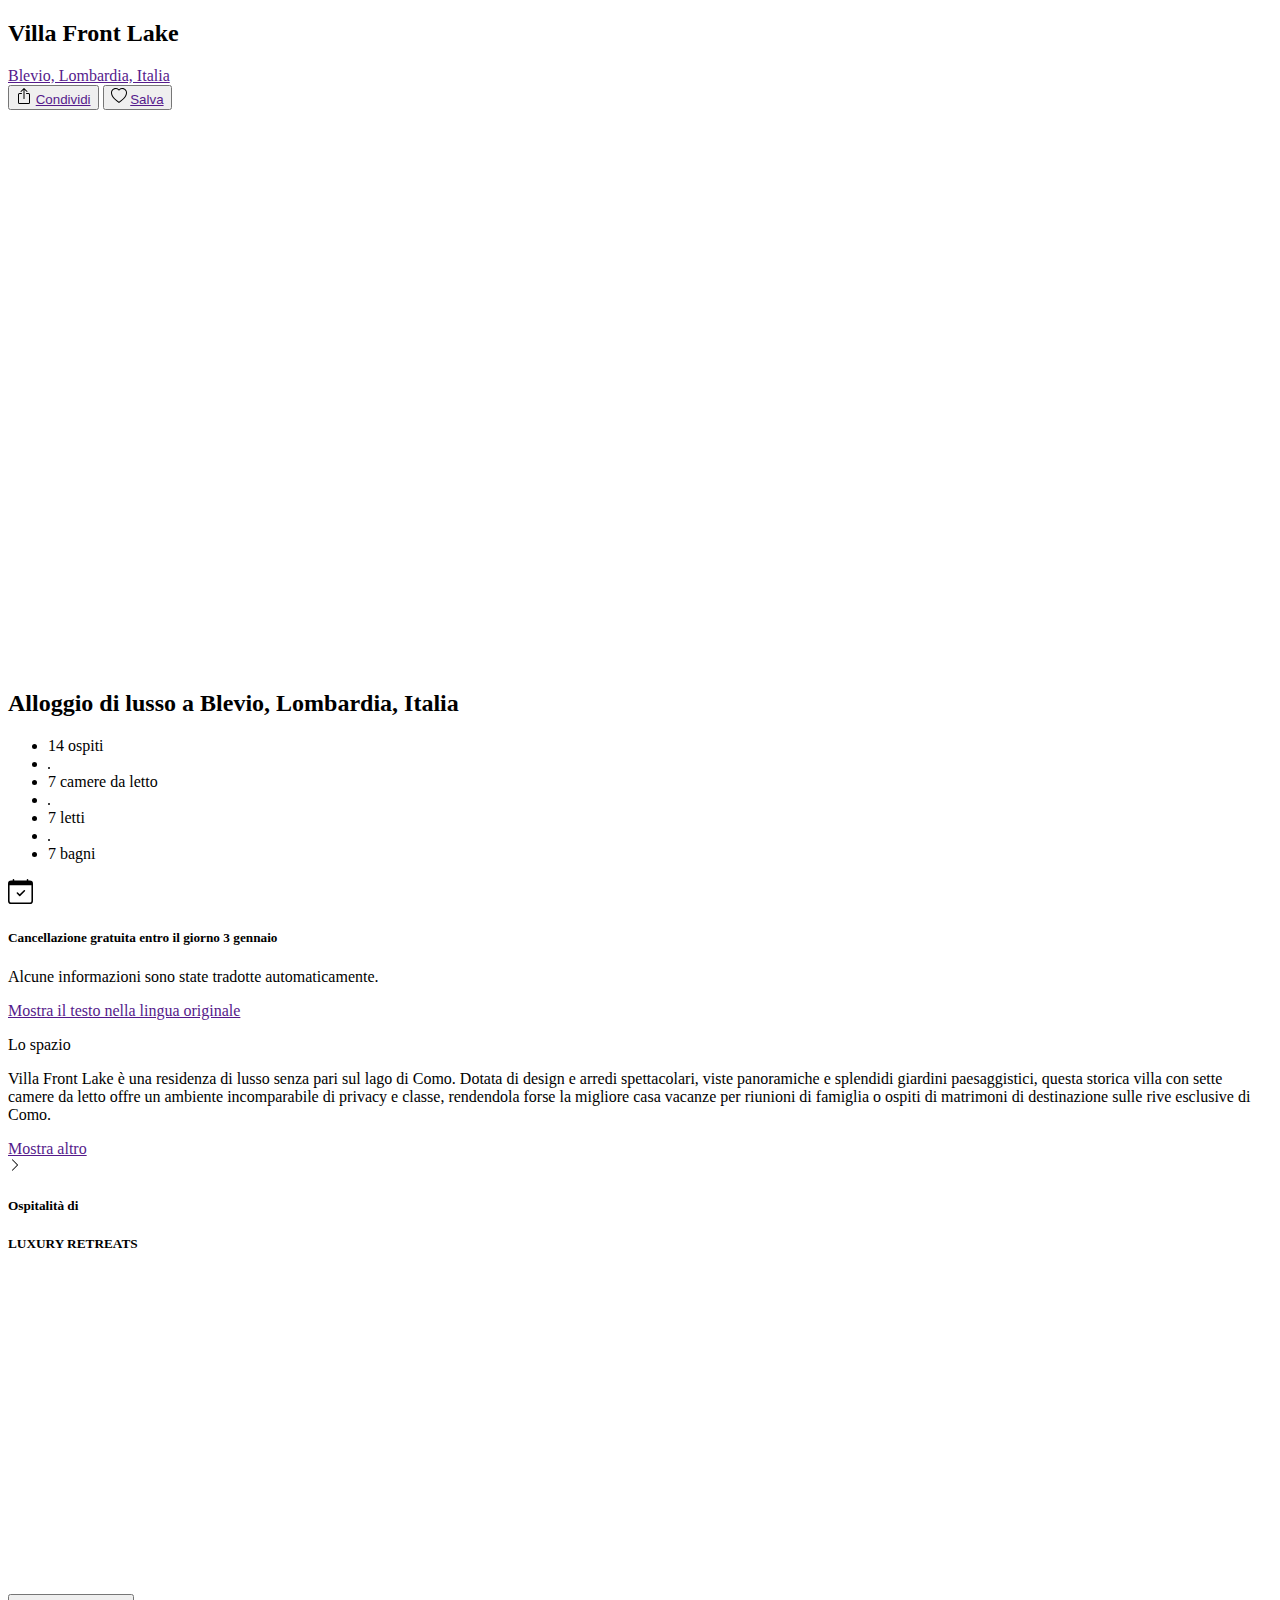
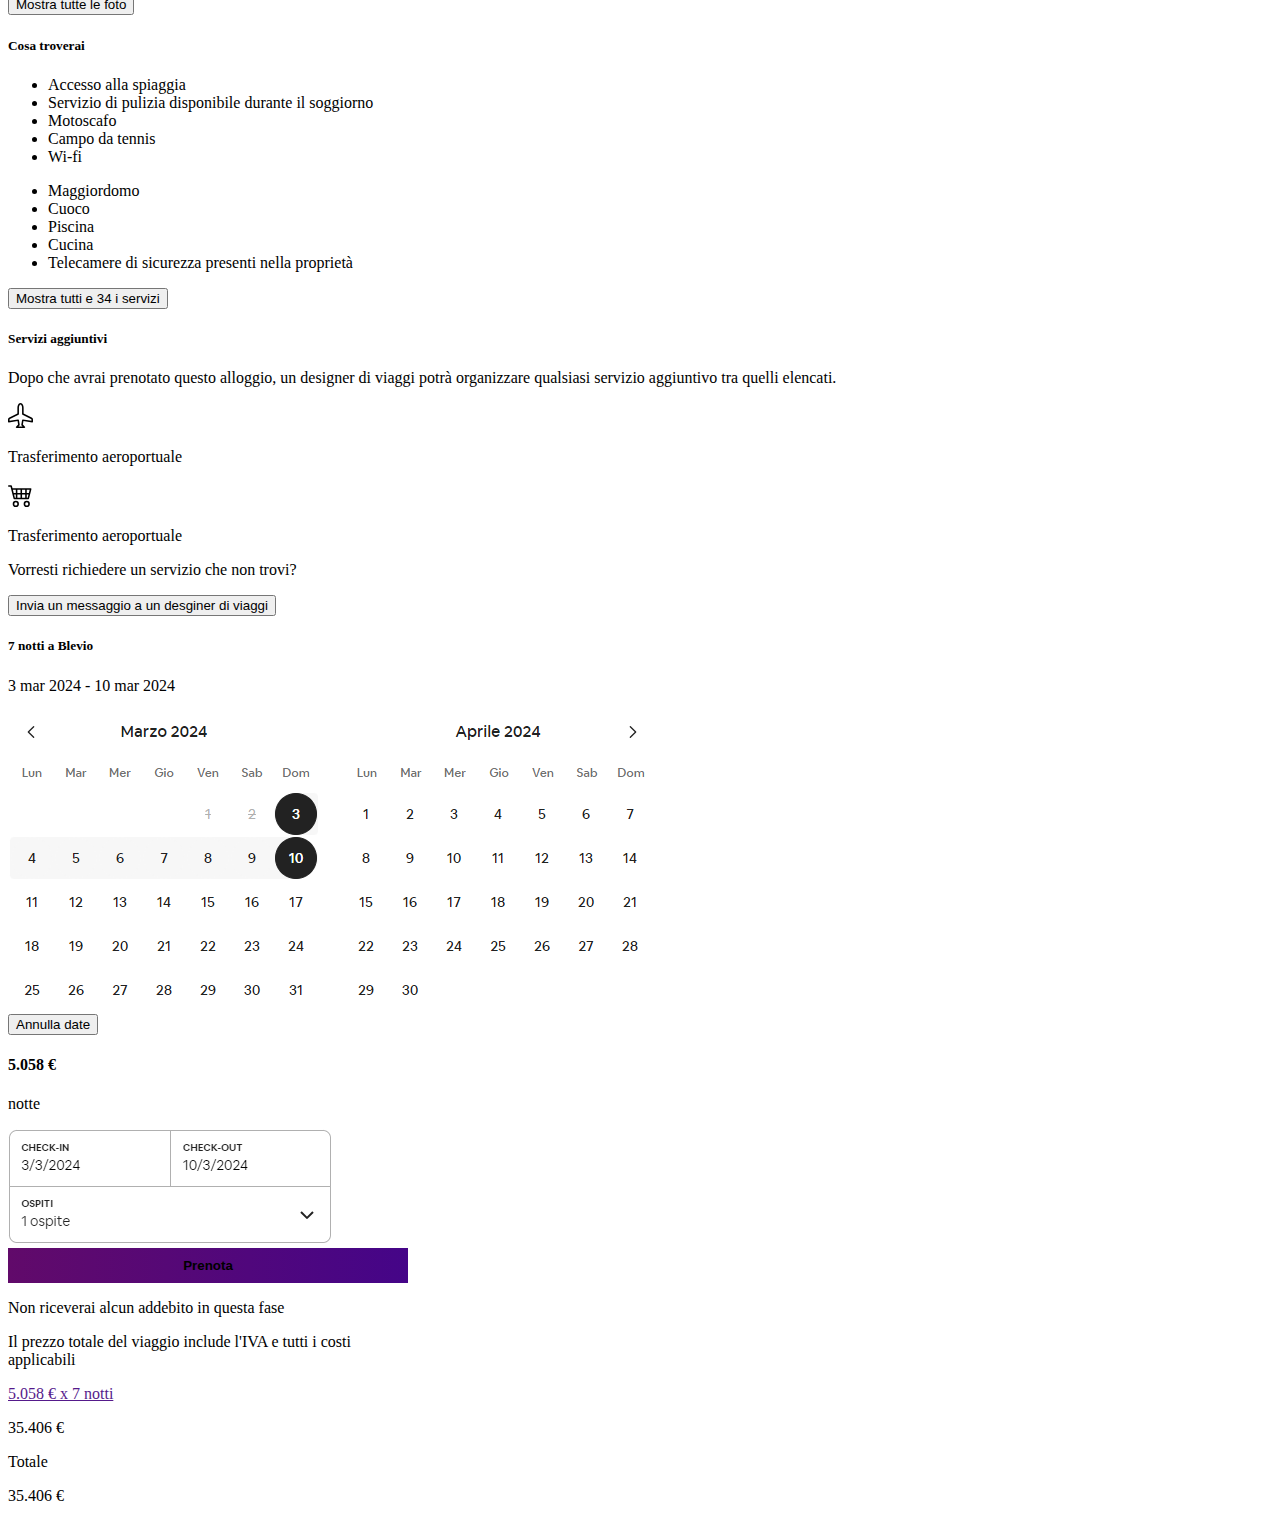
==== card-detail-page.html @ 9d99d52d "Merge branch 'origin/feature/card-detail-page' into develop" ====
<!DOCTYPE html>
<html lang="en">
  <head>
    <meta charset="utf-8" />
    <meta name="viewport" content="width=device-width, initial-scale=1" />
    <title>Bootstrap demo</title>
    <link
      href="https://cdn.jsdelivr.net/npm/bootstrap@5.3.2/dist/css/bootstrap.min.css"
      rel="stylesheet"
      integrity="sha384-T3c6CoIi6uLrA9TneNEoa7RxnatzjcDSCmG1MXxSR1GAsXEV/Dwwykc2MPK8M2HN"
      crossorigin="anonymous"
    />
    <style>
        .reservation-btn {
            width: 100%;
            font-weight: bolder;
            background: rgb(97,10,106);
            background: linear-gradient(90deg, rgba(97,10,106,1) 0%, rgba(69,5,136,1) 100%);
            border: none;
            padding-block: 10px;
        }
    </style>

  </head>
  <body>
    <div class="container">
      <nav></nav>
      <!-- start main -->
      <main class="d-flex flex-column gap-3">
        <div class="d-flex flex-column">
          <h2 class="m-0">Villa Front Lake</h2>
          <div class="d-flex justify-content-between align-items-center">
            <a href="" class="text-black">Blevio, Lombardia, Italia</a>
            <div class="d-flex align-items-center">
              <button type="button" class="btn btn-light border-0">
                <svg
                  xmlns="http://www.w3.org/2000/svg"
                  width="16"
                  height="16"
                  fill="currentColor"
                  class="bi bi-box-arrow-up"
                  viewBox="0 0 16 16"
                >
                  <path
                    fill-rule="evenodd"
                    d="M3.5 6a.5.5 0 0 0-.5.5v8a.5.5 0 0 0 .5.5h9a.5.5 0 0 0 .5-.5v-8a.5.5 0 0 0-.5-.5h-2a.5.5 0 0 1 0-1h2A1.5 1.5 0 0 1 14 6.5v8a1.5 1.5 0 0 1-1.5 1.5h-9A1.5 1.5 0 0 1 2 14.5v-8A1.5 1.5 0 0 1 3.5 5h2a.5.5 0 0 1 0 1z"
                  />
                  <path
                    fill-rule="evenodd"
                    d="M7.646.146a.5.5 0 0 1 .708 0l3 3a.5.5 0 0 1-.708.708L8.5 1.707V10.5a.5.5 0 0 1-1 0V1.707L5.354 3.854a.5.5 0 1 1-.708-.708l3-3z"
                  />
                </svg>
                <a href="" class="text-black ps-1">Condividi</a>
              </button>
              <button type="button" class="btn btn-light border-0">
                <svg
                  xmlns="http://www.w3.org/2000/svg"
                  width="16"
                  height="16"
                  fill="currentColor"
                  class="bi bi-heart"
                  viewBox="0 0 16 16"
                >
                  <path
                    d="m8 2.748-.717-.737C5.6.281 2.514.878 1.4 3.053c-.523 1.023-.641 2.5.314 4.385.92 1.815 2.834 3.989 6.286 6.357 3.452-2.368 5.365-4.542 6.286-6.357.955-1.886.838-3.362.314-4.385C13.486.878 10.4.28 8.717 2.01zM8 15C-7.333 4.868 3.279-3.04 7.824 1.143c.06.055.119.112.176.171a3.12 3.12 0 0 1 .176-.17C12.72-3.042 23.333 4.867 8 15"
                  />
                </svg>
                <a href="" class="text-black ps-1">Salva</a>
              </button>
            </div>
          </div>
        </div>

        <div class="card overflow-hidden rounded-4" style="height: 35rem;">
          <img src="./assets/1.webp" alt="" class="img-fluid"/>
        </div>

        <div class="row">
            <aside class="col-6 d-flex flex-column gap-3">
              <div class="d-flex flex-column gap-3 pt-4">
                <h2>Alloggio di lusso a Blevio, Lombardia, Italia</h2>
                <ul class="d-flex gap-1 px-0">
                  <li class="list-group-item">14 ospiti</li>
                  <li class="list-group-item">
                    <svg
                      xmlns="http://www.w3.org/2000/svg"
                      width="2"
                      height="2"
                      fill="currentColor"
                      class="bi bi-circle-fill"
                      viewBox="0 0 16 16"
                    >
                      <circle cx="8" cy="8" r="8" />
                    </svg>
                  </li>
                  <li class="list-group-item">7 camere da letto</li>
                  <li class="list-group-item">
                    <svg
                      xmlns="http://www.w3.org/2000/svg"
                      width="2"
                      height="2"
                      fill="currentColor"
                      class="bi bi-circle-fill"
                      viewBox="0 0 16 16"
                    >
                      <circle cx="8" cy="8" r="8" />
                    </svg>
                  </li>
                  <li class="list-group-item">7 letti</li>
                  <li class="list-group-item">
                    <svg
                      xmlns="http://www.w3.org/2000/svg"
                      width="2"
                      height="2"
                      fill="currentColor"
                      class="bi bi-circle-fill"
                      viewBox="0 0 16 16"
                    >
                      <circle cx="8" cy="8" r="8" />
                    </svg>
                  </li>
                  <li class="list-group-item">7 bagni</li>
                </ul>
              </div>
    
              <div class="d-flex gap-5 pt-4 pb-4 border-top border-bottom">
                <div class="ps-2">
                  <svg
                    xmlns="http://www.w3.org/2000/svg"
                    width="25"
                    height="25"
                    fill="currentColor"
                    class="bi bi-calendar-check"
                    viewBox="0 0 16 16"
                  >
                    <path
                      d="M10.854 7.146a.5.5 0 0 1 0 .708l-3 3a.5.5 0 0 1-.708 0l-1.5-1.5a.5.5 0 1 1 .708-.708L7.5 9.793l2.646-2.647a.5.5 0 0 1 .708 0z"
                    />
                    <path
                      d="M3.5 0a.5.5 0 0 1 .5.5V1h8V.5a.5.5 0 0 1 1 0V1h1a2 2 0 0 1 2 2v11a2 2 0 0 1-2 2H2a2 2 0 0 1-2-2V3a2 2 0 0 1 2-2h1V.5a.5.5 0 0 1 .5-.5M1 4v10a1 1 0 0 0 1 1h12a1 1 0 0 0 1-1V4z"
                    />
                  </svg>
                </div>
                <h5>Cancellazione gratuita entro il giorno 3 gennaio</h5>
              </div>
    
              <div class="d-flex flex-column gap-4 pt-4 pb-5 border-bottom">
                <div class="card p-2 px-3 bg-body-secondary border-0">
                  <p class="m-0">
                    Alcune informazioni sono state tradotte automaticamente.
                  </p>
                  <a href="" class="text-black fw-bold"
                    >Mostra il testo nella lingua originale</a
                  >
                </div>
                <div>
                  <p class="fw-bold mb-0">Lo spazio</p>
                  <p>
                    Villa Front Lake è una residenza di lusso senza pari sul lago di
                    Como. Dotata di design e arredi spettacolari, viste panoramiche
                    e splendidi giardini paesaggistici, questa storica villa con
                    sette camere da letto offre un ambiente incomparabile di privacy
                    e classe, rendendola forse la migliore casa vacanze per riunioni
                    di famiglia o ospiti di matrimoni di destinazione sulle rive
                    esclusive di Como.
                  </p>
                  <div class="d-flex fw-bold gap-1">
                    <a href="" class="text-black">Mostra altro</a>
                    <div>
                      <svg
                        xmlns="http://www.w3.org/2000/svg"
                        width="14"
                        height="14"
                        fill="currentColor"
                        class="bi bi-chevron-right"
                        viewBox="0 0 16 16"
                      >
                        <path
                          fill-rule="evenodd"
                          d="M4.646 1.646a.5.5 0 0 1 .708 0l6 6a.5.5 0 0 1 0 .708l-6 6a.5.5 0 0 1-.708-.708L10.293 8 4.646 2.354a.5.5 0 0 1 0-.708z"
                        />
                      </svg>
                    </div>
                  </div>
                </div>
                <div class="d-flex gap-2">
                  <h5 class="fst-italic fw-normal">Ospitalità di</h5>
                  <h5>LUXURY RETREATS</h5>
                </div>
                <div class="card overflow-hidden" style="height: 20rem">
                  <img src="./assets/1.webp" alt="" />
                </div>
                <div>
                  <button type="button" class="btn btn-outline-secondary fw-semibold">
                    Mostra tutte le foto
                  </button>
                </div>
              </div>
    
              <div class="d-flex flex-column gap-3 pt-4 pb-5 border-bottom">
                <h5>Cosa troverai</h5>
                <div class="d-flex justify-content-between">
                  <ul class="ps-0">
                    <li class="list-group-item pb-3">Accesso alla spiaggia</li>
                    <li class="list-group-item pb-3">
                      Servizio di pulizia disponibile durante il soggiorno
                    </li>
                    <li class="list-group-item pb-3">Motoscafo</li>
                    <li class="list-group-item pb-3">Campo da tennis</li>
                    <li class="list-group-item pb-3">Wi-fi</li>
                  </ul>
    
                  <ul class="ps-0">
                    <li class="list-group-item pb-3">Maggiordomo</li>
                    <li class="list-group-item pb-3">Cuoco</li>
                    <li class="list-group-item pb-3">Piscina</li>
                    <li class="list-group-item pb-3">Cucina</li>
                    <li class="list-group-item pb-3">
                      Telecamere di sicurezza presenti nella proprietà
                    </li>
                  </ul>
                </div>
                <div>
                  <button type="button" class="btn btn-outline-secondary fw-semibold">
                    Mostra tutti e 34 i servizi
                  </button>
                </div>
              </div>
    
              <div class="d-flex flex-column gap-2 pt-4 pb-5 border-bottom">
                <div>
                    <h5>Servizi aggiuntivi</h5>
                    <p>
                      Dopo che avrai prenotato questo alloggio, un designer di viaggi
                      potrà organizzare qualsiasi servizio aggiuntivo tra quelli
                      elencati.
                    </p>
                </div>
    
                <div class="d-flex justify-content-between">
                    <div class="d-flex gap-3">
                        <div>
                            <svg xmlns="http://www.w3.org/2000/svg" width="25" height="25" fill="currentColor" class="bi bi-airplane" viewBox="0 0 16 16">
                                <path d="M6.428 1.151C6.708.591 7.213 0 8 0s1.292.592 1.572 1.151C9.861 1.73 10 2.431 10 3v3.691l5.17 2.585a1.5 1.5 0 0 1 .83 1.342V12a.5.5 0 0 1-.582.493l-5.507-.918-.375 2.253 1.318 1.318A.5.5 0 0 1 10.5 16h-5a.5.5 0 0 1-.354-.854l1.319-1.318-.376-2.253-5.507.918A.5.5 0 0 1 0 12v-1.382a1.5 1.5 0 0 1 .83-1.342L6 6.691V3c0-.568.14-1.271.428-1.849m.894.448C7.111 2.02 7 2.569 7 3v4a.5.5 0 0 1-.276.447l-5.448 2.724a.5.5 0 0 0-.276.447v.792l5.418-.903a.5.5 0 0 1 .575.41l.5 3a.5.5 0 0 1-.14.437L6.708 15h2.586l-.647-.646a.5.5 0 0 1-.14-.436l.5-3a.5.5 0 0 1 .576-.411L15 11.41v-.792a.5.5 0 0 0-.276-.447L9.276 7.447A.5.5 0 0 1 9 7V3c0-.432-.11-.979-.322-1.401C8.458 1.159 8.213 1 8 1c-.213 0-.458.158-.678.599"/>
                            </svg>
                        </div>
                        <p>Trasferimento aeroportuale</p>
                    </div>
        
                    <div class="d-flex gap-3">
                        <div>
                            <svg xmlns="http://www.w3.org/2000/svg" width="25" height="25" fill="currentColor" class="bi bi-cart4" viewBox="0 0 16 16">
                                <path d="M0 2.5A.5.5 0 0 1 .5 2H2a.5.5 0 0 1 .485.379L2.89 4H14.5a.5.5 0 0 1 .485.621l-1.5 6A.5.5 0 0 1 13 11H4a.5.5 0 0 1-.485-.379L1.61 3H.5a.5.5 0 0 1-.5-.5M3.14 5l.5 2H5V5zM6 5v2h2V5zm3 0v2h2V5zm3 0v2h1.36l.5-2zm1.11 3H12v2h.61zM11 8H9v2h2zM8 8H6v2h2zM5 8H3.89l.5 2H5zm0 5a1 1 0 1 0 0 2 1 1 0 0 0 0-2m-2 1a2 2 0 1 1 4 0 2 2 0 0 1-4 0m9-1a1 1 0 1 0 0 2 1 1 0 0 0 0-2m-2 1a2 2 0 1 1 4 0 2 2 0 0 1-4 0"/>
                            </svg>                    
                        </div>
                        <p>Trasferimento aeroportuale</p>
                    </div>
                </div>
    
                <p class="pt-5">Vorresti richiedere un servizio che non trovi?</p>
    
                <div>
                    <button type="button" class="btn btn-outline-secondary fw-semibold">
                        Invia un messaggio a un desginer di viaggi
                    </button>
                </div>
              </div>
    
              <div class="d-flex flex-column gap-2 pt-4 pb-5 border-bottom">
                <h5>7 notti a Blevio</h5>
                <p>3 mar 2024 - 10 mar 2024</p>
                <img src="./assets/ScreenShot Tool -20231213212034.png" alt="">
                <div class="d-flex justify-content-end">
                    <button type="button" class="btn btn-outline-secondary fw-semibold border-0">
                        Annulla date
                    </button>
                </div>
    
              </div>
            </aside>

            <aside class="col-6 d-flex justify-content-center">
                <div class="pt-4">
                    <div class="card sticky-top rounded-4 p-4 shadow p-3 mb-5 bg-body-tertiary rounded" style="width: 25rem;">
                        <div class="card-body d-flex flex-column gap-3 p-0">
                            <div class="d-flex gap-2 align-items-center">
                                <h4 class="card-title">5.058 €</h4>
                                <p class="text-body-secondary m-0 pb-1">notte</p>
                            </div>
                            <div class="d-flex justify-content-center">
                                <img src="./assets/ScreenShot Tool -20231213220011.png" alt="" class="w-100">
                            </div>
                            <div class="d-flex justify-content-center">
                                <button type="button" class="btn btn-primary reservation-btn">Prenota</button>
                            </div>
                            <div class="d-flex flex-column text-center gap-2 border-bottom pb-2">
                                <p class="m-0">Non riceverai alcun addebito in questa fase</p>
                                <p class="m-0">Il prezzo totale del viaggio include l'IVA e tutti i costi applicabili</p>
                                <div class="d-flex justify-content-between mt-3">
                                    <a href="" class="text-black">5.058 € x 7 notti</a>
                                    <p>35.406 €</p>
                                </div>
                            </div>
                            <div class="d-flex justify-content-between pt-2">
                                <p class="fw-bold">Totale</p>
                                <p class="fw-bold">35.406 €</p>
                            </div>
                        </div>
                    </div>
                </div>
            </aside>
        </div>
      </main>
    </div>

    <script
      src="https://cdn.jsdelivr.net/npm/bootstrap@5.3.2/dist/js/bootstrap.bundle.min.js"
      integrity="sha384-C6RzsynM9kWDrMNeT87bh95OGNyZPhcTNXj1NW7RuBCsyN/o0jlpcV8Qyq46cDfL"
      crossorigin="anonymous"
    ></script>
  </body>
</html>
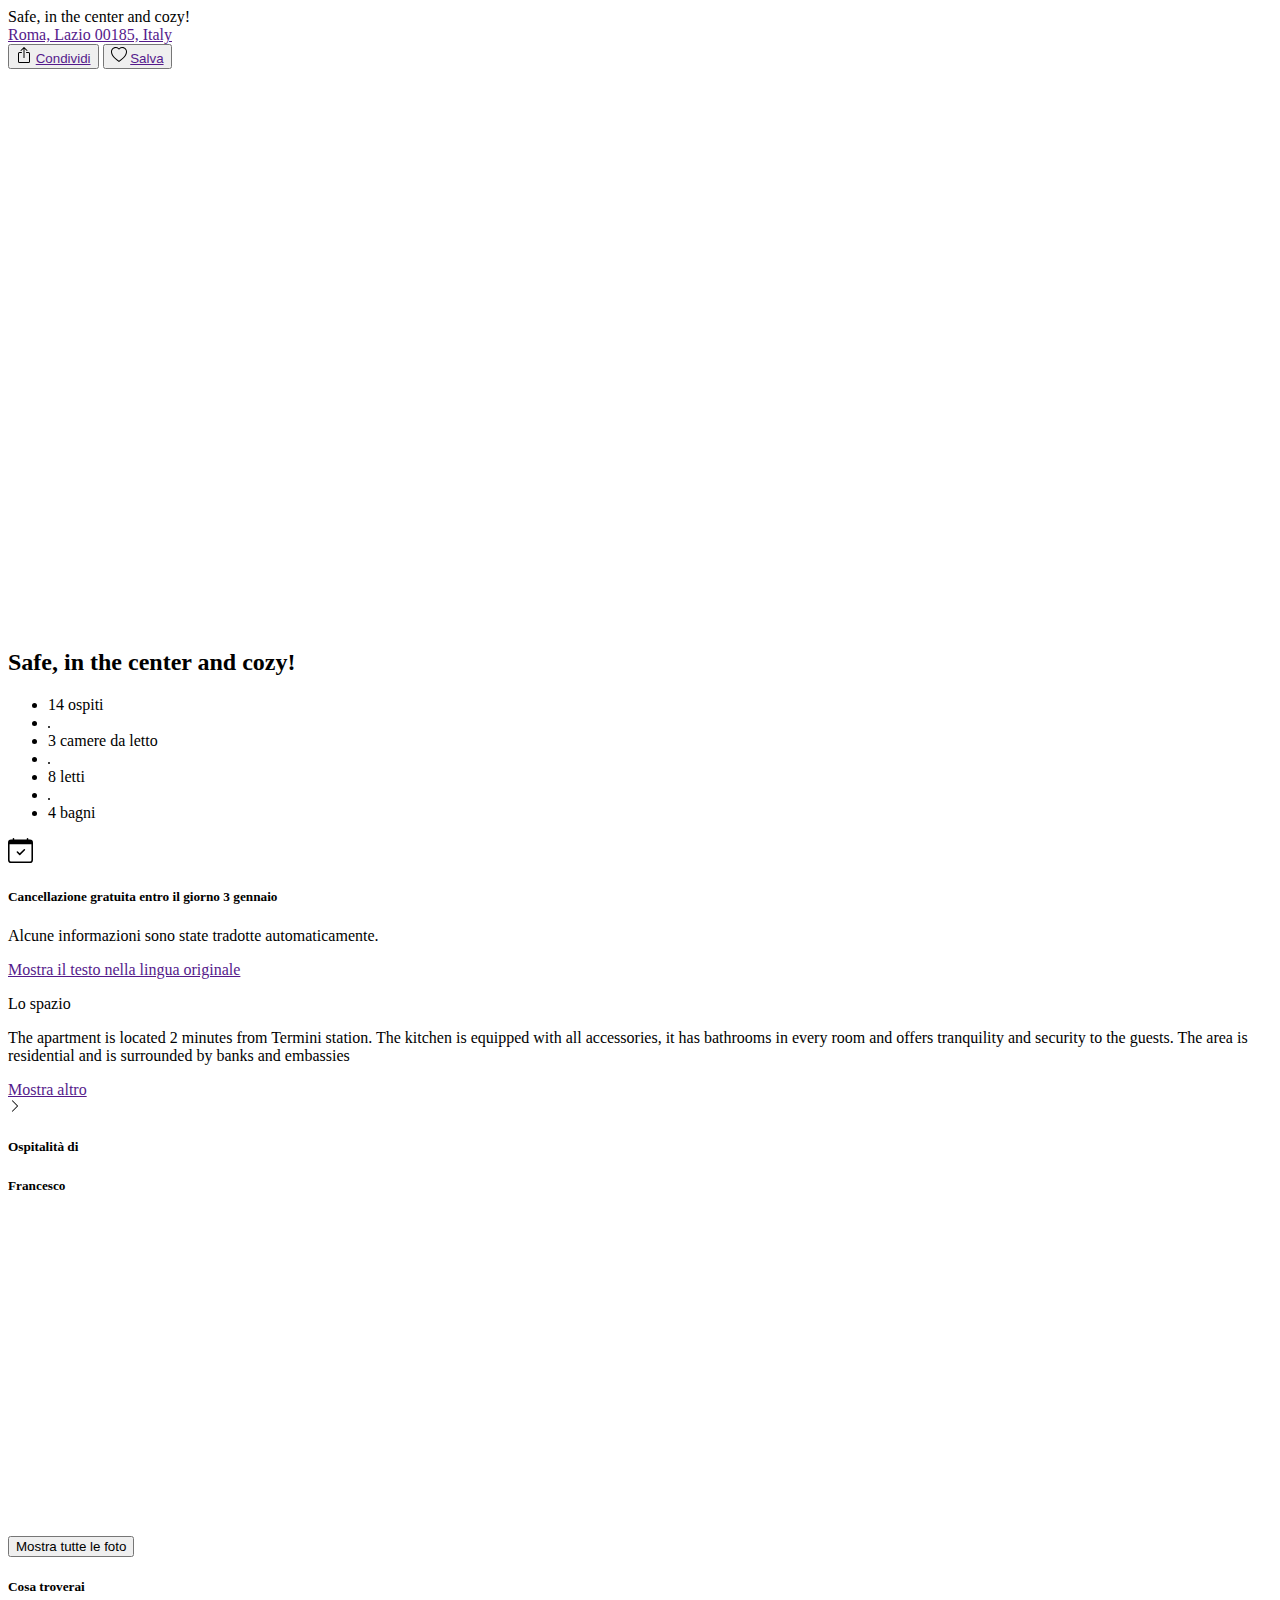
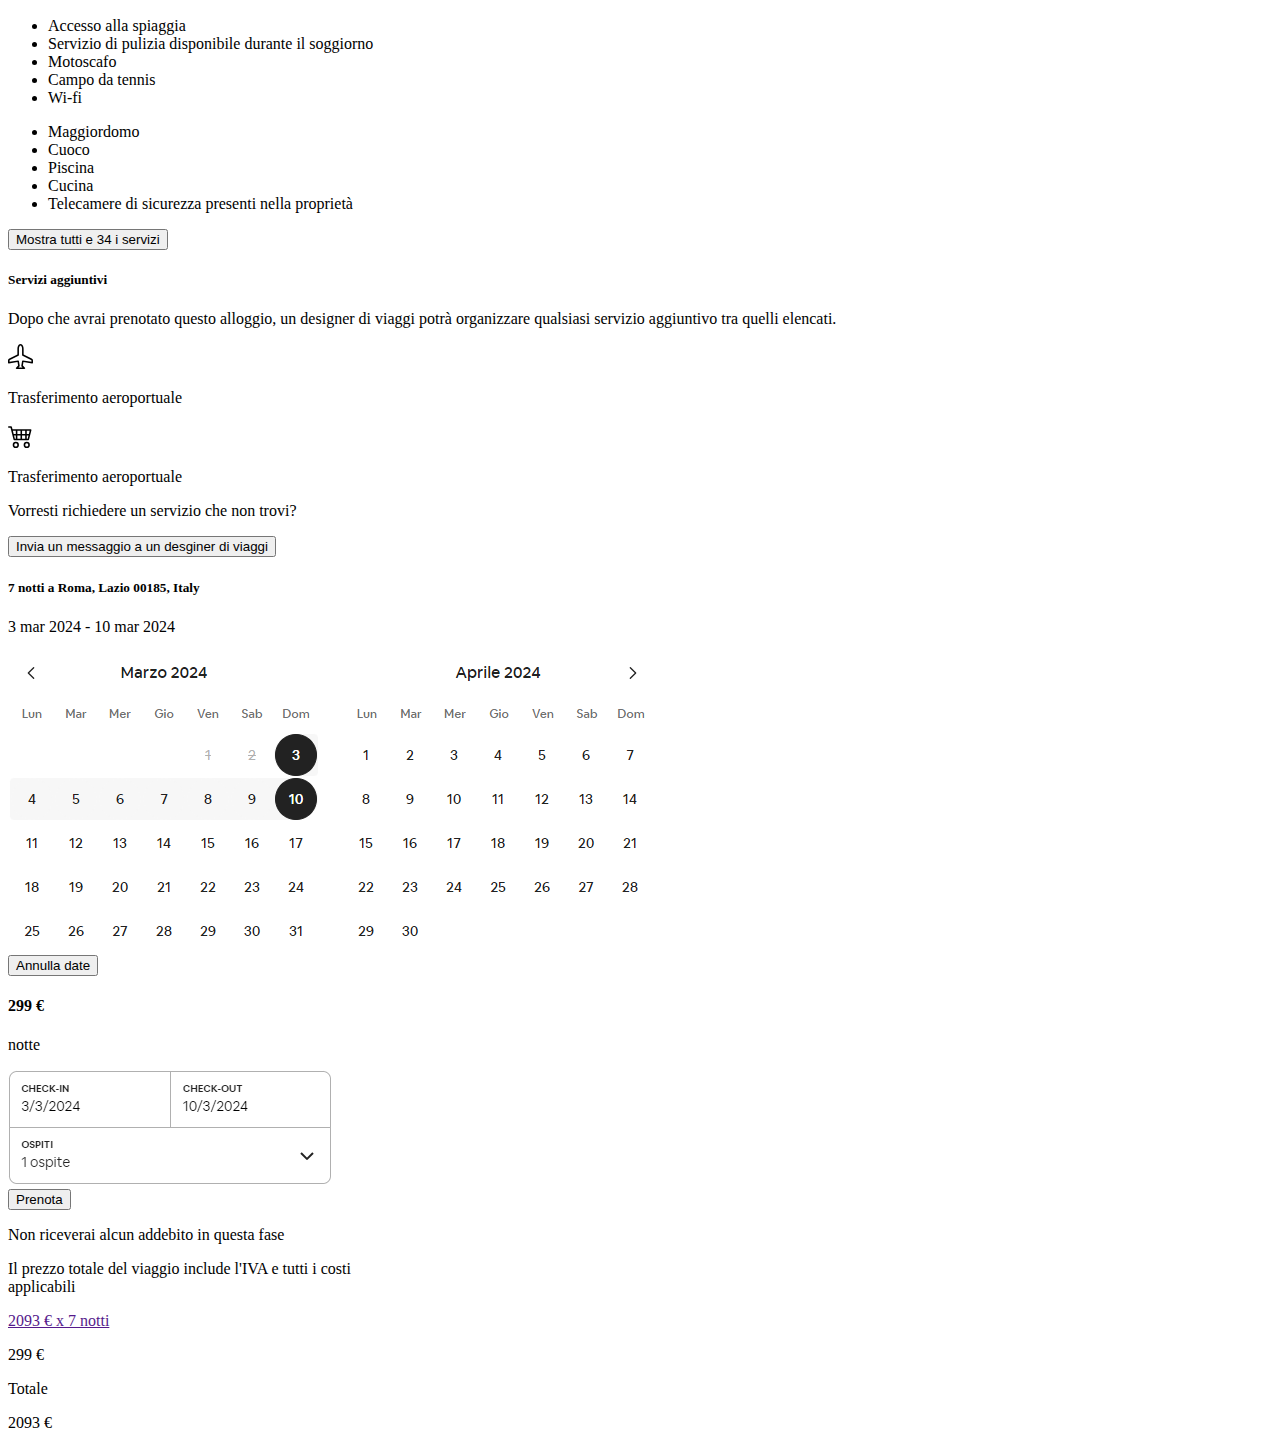
==== commit b3c130f1: "Merge branch 'develop' of https://github.com/Marcolizzo/Build_Week_2-Team-4 into develop" ====
--- a/card-detail-page.html
+++ b/card-detail-page.html
@@ -10,24 +10,14 @@
       integrity="sha384-T3c6CoIi6uLrA9TneNEoa7RxnatzjcDSCmG1MXxSR1GAsXEV/Dwwykc2MPK8M2HN"
       crossorigin="anonymous"
     />
-    <style>
-        .reservation-btn {
-            width: 100%;
-            font-weight: bolder;
-            background: rgb(97,10,106);
-            background: linear-gradient(90deg, rgba(97,10,106,1) 0%, rgba(69,5,136,1) 100%);
-            border: none;
-            padding-block: 10px;
-        }
-    </style>
-
+    <link rel="stylesheet" href="card-detail-page.css" />
   </head>
   <body>
     <div class="container">
       <nav></nav>
       <!-- start main -->
-      <main class="d-flex flex-column gap-3">
-        <div class="d-flex flex-column">
+      <main class="d-flex flex-column gap-3" id="main">
+        <!-- <div class="d-flex flex-column">
           <h2 class="m-0">Villa Front Lake</h2>
           <div class="d-flex justify-content-between align-items-center">
             <a href="" class="text-black">Blevio, Lombardia, Italia</a>
@@ -71,245 +61,293 @@
           </div>
         </div>
 
-        <div class="card overflow-hidden rounded-4" style="height: 35rem;">
-          <img src="./assets/1.webp" alt="" class="img-fluid"/>
+        <div class="card overflow-hidden rounded-4" style="height: 35rem">
+          <img src="./assets/1.webp" alt="" class="img-fluid" />
         </div>
 
         <div class="row">
-            <aside class="col-6 d-flex flex-column gap-3">
-              <div class="d-flex flex-column gap-3 pt-4">
-                <h2>Alloggio di lusso a Blevio, Lombardia, Italia</h2>
-                <ul class="d-flex gap-1 px-0">
-                  <li class="list-group-item">14 ospiti</li>
-                  <li class="list-group-item">
+          <aside class="col-6 d-flex flex-column gap-3">
+            <div class="d-flex flex-column gap-3 pt-4">
+              <h2>Alloggio di lusso a Blevio, Lombardia, Italia</h2>
+              <ul class="d-flex gap-1 px-0">
+                <li class="list-group-item">14 ospiti</li>
+                <li class="list-group-item">
+                  <svg
+                    xmlns="http://www.w3.org/2000/svg"
+                    width="2"
+                    height="2"
+                    fill="currentColor"
+                    class="bi bi-circle-fill"
+                    viewBox="0 0 16 16"
+                  >
+                    <circle cx="8" cy="8" r="8" />
+                  </svg>
+                </li>
+                <li class="list-group-item">7 camere da letto</li>
+                <li class="list-group-item">
+                  <svg
+                    xmlns="http://www.w3.org/2000/svg"
+                    width="2"
+                    height="2"
+                    fill="currentColor"
+                    class="bi bi-circle-fill"
+                    viewBox="0 0 16 16"
+                  >
+                    <circle cx="8" cy="8" r="8" />
+                  </svg>
+                </li>
+                <li class="list-group-item">7 letti</li>
+                <li class="list-group-item">
+                  <svg
+                    xmlns="http://www.w3.org/2000/svg"
+                    width="2"
+                    height="2"
+                    fill="currentColor"
+                    class="bi bi-circle-fill"
+                    viewBox="0 0 16 16"
+                  >
+                    <circle cx="8" cy="8" r="8" />
+                  </svg>
+                </li>
+                <li class="list-group-item">7 bagni</li>
+              </ul>
+            </div>
+
+            <div class="d-flex gap-5 pt-4 pb-4 border-top border-bottom">
+              <div class="ps-2">
+                <svg
+                  xmlns="http://www.w3.org/2000/svg"
+                  width="25"
+                  height="25"
+                  fill="currentColor"
+                  class="bi bi-calendar-check"
+                  viewBox="0 0 16 16"
+                >
+                  <path
+                    d="M10.854 7.146a.5.5 0 0 1 0 .708l-3 3a.5.5 0 0 1-.708 0l-1.5-1.5a.5.5 0 1 1 .708-.708L7.5 9.793l2.646-2.647a.5.5 0 0 1 .708 0z"
+                  />
+                  <path
+                    d="M3.5 0a.5.5 0 0 1 .5.5V1h8V.5a.5.5 0 0 1 1 0V1h1a2 2 0 0 1 2 2v11a2 2 0 0 1-2 2H2a2 2 0 0 1-2-2V3a2 2 0 0 1 2-2h1V.5a.5.5 0 0 1 .5-.5M1 4v10a1 1 0 0 0 1 1h12a1 1 0 0 0 1-1V4z"
+                  />
+                </svg>
+              </div>
+              <h5>Cancellazione gratuita entro il giorno 3 gennaio</h5>
+            </div>
+
+            <div class="d-flex flex-column gap-4 pt-4 pb-5 border-bottom">
+              <div class="card p-2 px-3 bg-body-secondary border-0">
+                <p class="m-0">
+                  Alcune informazioni sono state tradotte automaticamente.
+                </p>
+                <a href="" class="text-black fw-bold"
+                  >Mostra il testo nella lingua originale</a
+                >
+              </div>
+              <div>
+                <p class="fw-bold mb-0">Lo spazio</p>
+                <p>
+                  Villa Front Lake è una residenza di lusso senza pari sul lago
+                  di Como. Dotata di design e arredi spettacolari, viste
+                  panoramiche e splendidi giardini paesaggistici, questa storica
+                  villa con sette camere da letto offre un ambiente
+                  incomparabile di privacy e classe, rendendola forse la
+                  migliore casa vacanze per riunioni di famiglia o ospiti di
+                  matrimoni di destinazione sulle rive esclusive di Como.
+                </p>
+                <div class="d-flex fw-bold gap-1">
+                  <a href="" class="text-black">Mostra altro</a>
+                  <div>
                     <svg
                       xmlns="http://www.w3.org/2000/svg"
-                      width="2"
-                      height="2"
+                      width="14"
+                      height="14"
                       fill="currentColor"
-                      class="bi bi-circle-fill"
+                      class="bi bi-chevron-right"
                       viewBox="0 0 16 16"
                     >
-                      <circle cx="8" cy="8" r="8" />
+                      <path
+                        fill-rule="evenodd"
+                        d="M4.646 1.646a.5.5 0 0 1 .708 0l6 6a.5.5 0 0 1 0 .708l-6 6a.5.5 0 0 1-.708-.708L10.293 8 4.646 2.354a.5.5 0 0 1 0-.708z"
+                      />
                     </svg>
+                  </div>
+                </div>
+              </div>
+              <div class="d-flex gap-2">
+                <h5 class="fst-italic fw-normal">Ospitalità di</h5>
+                <h5>LUXURY RETREATS</h5>
+              </div>
+              <div class="card overflow-hidden" style="height: 20rem">
+                <img src="./assets/1.webp" alt="" />
+              </div>
+              <div>
+                <button
+                  type="button"
+                  class="btn btn-outline-secondary fw-semibold"
+                >
+                  Mostra tutte le foto
+                </button>
+              </div>
+            </div>
+
+            <div class="d-flex flex-column gap-3 pt-4 pb-5 border-bottom">
+              <h5>Cosa troverai</h5>
+              <div class="d-flex justify-content-between">
+                <ul class="ps-0">
+                  <li class="list-group-item pb-3">Accesso alla spiaggia</li>
+                  <li class="list-group-item pb-3">
+                    Servizio di pulizia disponibile durante il soggiorno
                   </li>
-                  <li class="list-group-item">7 camere da letto</li>
-                  <li class="list-group-item">
+                  <li class="list-group-item pb-3">Motoscafo</li>
+                  <li class="list-group-item pb-3">Campo da tennis</li>
+                  <li class="list-group-item pb-3">Wi-fi</li>
+                </ul>
+
+                <ul class="ps-0">
+                  <li class="list-group-item pb-3">Maggiordomo</li>
+                  <li class="list-group-item pb-3">Cuoco</li>
+                  <li class="list-group-item pb-3">Piscina</li>
+                  <li class="list-group-item pb-3">Cucina</li>
+                  <li class="list-group-item pb-3">
+                    Telecamere di sicurezza presenti nella proprietà
+                  </li>
+                </ul>
+              </div>
+              <div>
+                <button
+                  type="button"
+                  class="btn btn-outline-secondary fw-semibold"
+                >
+                  Mostra tutti e 34 i servizi
+                </button>
+              </div>
+            </div>
+
+            <div class="d-flex flex-column gap-2 pt-4 pb-5 border-bottom">
+              <div>
+                <h5>Servizi aggiuntivi</h5>
+                <p>
+                  Dopo che avrai prenotato questo alloggio, un designer di
+                  viaggi potrà organizzare qualsiasi servizio aggiuntivo tra
+                  quelli elencati.
+                </p>
+              </div>
+
+              <div class="d-flex justify-content-between">
+                <div class="d-flex gap-3">
+                  <div>
                     <svg
                       xmlns="http://www.w3.org/2000/svg"
-                      width="2"
-                      height="2"
+                      width="25"
+                      height="25"
                       fill="currentColor"
-                      class="bi bi-circle-fill"
+                      class="bi bi-airplane"
                       viewBox="0 0 16 16"
                     >
-                      <circle cx="8" cy="8" r="8" />
+                      <path
+                        d="M6.428 1.151C6.708.591 7.213 0 8 0s1.292.592 1.572 1.151C9.861 1.73 10 2.431 10 3v3.691l5.17 2.585a1.5 1.5 0 0 1 .83 1.342V12a.5.5 0 0 1-.582.493l-5.507-.918-.375 2.253 1.318 1.318A.5.5 0 0 1 10.5 16h-5a.5.5 0 0 1-.354-.854l1.319-1.318-.376-2.253-5.507.918A.5.5 0 0 1 0 12v-1.382a1.5 1.5 0 0 1 .83-1.342L6 6.691V3c0-.568.14-1.271.428-1.849m.894.448C7.111 2.02 7 2.569 7 3v4a.5.5 0 0 1-.276.447l-5.448 2.724a.5.5 0 0 0-.276.447v.792l5.418-.903a.5.5 0 0 1 .575.41l.5 3a.5.5 0 0 1-.14.437L6.708 15h2.586l-.647-.646a.5.5 0 0 1-.14-.436l.5-3a.5.5 0 0 1 .576-.411L15 11.41v-.792a.5.5 0 0 0-.276-.447L9.276 7.447A.5.5 0 0 1 9 7V3c0-.432-.11-.979-.322-1.401C8.458 1.159 8.213 1 8 1c-.213 0-.458.158-.678.599"
+                      />
                     </svg>
-                  </li>
-                  <li class="list-group-item">7 letti</li>
-                  <li class="list-group-item">
+                  </div>
+                  <p>Trasferimento aeroportuale</p>
+                </div>
+
+                <div class="d-flex gap-3">
+                  <div>
                     <svg
                       xmlns="http://www.w3.org/2000/svg"
-                      width="2"
-                      height="2"
+                      width="25"
+                      height="25"
                       fill="currentColor"
-                      class="bi bi-circle-fill"
+                      class="bi bi-cart4"
                       viewBox="0 0 16 16"
                     >
-                      <circle cx="8" cy="8" r="8" />
+                      <path
+                        d="M0 2.5A.5.5 0 0 1 .5 2H2a.5.5 0 0 1 .485.379L2.89 4H14.5a.5.5 0 0 1 .485.621l-1.5 6A.5.5 0 0 1 13 11H4a.5.5 0 0 1-.485-.379L1.61 3H.5a.5.5 0 0 1-.5-.5M3.14 5l.5 2H5V5zM6 5v2h2V5zm3 0v2h2V5zm3 0v2h1.36l.5-2zm1.11 3H12v2h.61zM11 8H9v2h2zM8 8H6v2h2zM5 8H3.89l.5 2H5zm0 5a1 1 0 1 0 0 2 1 1 0 0 0 0-2m-2 1a2 2 0 1 1 4 0 2 2 0 0 1-4 0m9-1a1 1 0 1 0 0 2 1 1 0 0 0 0-2m-2 1a2 2 0 1 1 4 0 2 2 0 0 1-4 0"
+                      />
                     </svg>
-                  </li>
-                  <li class="list-group-item">7 bagni</li>
-                </ul>
-              </div>
-    
-              <div class="d-flex gap-5 pt-4 pb-4 border-top border-bottom">
-                <div class="ps-2">
-                  <svg
-                    xmlns="http://www.w3.org/2000/svg"
-                    width="25"
-                    height="25"
-                    fill="currentColor"
-                    class="bi bi-calendar-check"
-                    viewBox="0 0 16 16"
+                  </div>
+                  <p>Trasferimento aeroportuale</p>
+                </div>
+              </div>
+
+              <p class="pt-5">Vorresti richiedere un servizio che non trovi?</p>
+
+              <div>
+                <button
+                  type="button"
+                  class="btn btn-outline-secondary fw-semibold"
+                >
+                  Invia un messaggio a un desginer di viaggi
+                </button>
+              </div>
+            </div>
+
+            <div class="d-flex flex-column gap-2 pt-4 pb-5 border-bottom">
+              <h5>7 notti a Blevio</h5>
+              <p>3 mar 2024 - 10 mar 2024</p>
+              <img src="./assets/ScreenShot Tool -20231213212034.png" alt="" />
+              <div class="d-flex justify-content-end">
+                <button
+                  type="button"
+                  class="btn btn-outline-secondary fw-semibold border-0"
+                >
+                  Annulla date
+                </button>
+              </div>
+            </div>
+          </aside>
+
+          <aside class="col-6 d-flex justify-content-center">
+            <div class="pt-4">
+              <div
+                class="card sticky-top rounded-4 p-4 shadow p-3 mb-5 bg-body-tertiary rounded"
+                style="width: 25rem"
+              >
+                <div class="card-body d-flex flex-column gap-3 p-0">
+                  <div class="d-flex gap-2 align-items-center">
+                    <h4 class="card-title">5.058 €</h4>
+                    <p class="text-body-secondary m-0 pb-1">notte</p>
+                  </div>
+                  <div class="d-flex justify-content-center">
+                    <img
+                      src="./assets/ScreenShot Tool -20231213220011.png"
+                      alt=""
+                      class="w-100"
+                    />
+                  </div>
+                  <div class="d-flex justify-content-center">
+                    <button
+                      type="button"
+                      class="btn btn-primary reservation-btn"
+                    >
+                      Prenota
+                    </button>
+                  </div>
+                  <div
+                    class="d-flex flex-column text-center gap-2 border-bottom pb-2"
                   >
-                    <path
-                      d="M10.854 7.146a.5.5 0 0 1 0 .708l-3 3a.5.5 0 0 1-.708 0l-1.5-1.5a.5.5 0 1 1 .708-.708L7.5 9.793l2.646-2.647a.5.5 0 0 1 .708 0z"
-                    />
-                    <path
-                      d="M3.5 0a.5.5 0 0 1 .5.5V1h8V.5a.5.5 0 0 1 1 0V1h1a2 2 0 0 1 2 2v11a2 2 0 0 1-2 2H2a2 2 0 0 1-2-2V3a2 2 0 0 1 2-2h1V.5a.5.5 0 0 1 .5-.5M1 4v10a1 1 0 0 0 1 1h12a1 1 0 0 0 1-1V4z"
-                    />
-                  </svg>
+                    <p class="m-0">
+                      Non riceverai alcun addebito in questa fase
+                    </p>
+                    <p class="m-0">
+                      Il prezzo totale del viaggio include l'IVA e tutti i costi
+                      applicabili
+                    </p>
+                    <div class="d-flex justify-content-between mt-3">
+                      <a href="" class="text-black">5.058 € x 7 notti</a>
+                      <p>35.406 €</p>
+                    </div>
+                  </div>
+                  <div class="d-flex justify-content-between pt-2">
+                    <p class="fw-bold">Totale</p>
+                    <p class="fw-bold">35.406 €</p>
+                  </div>
                 </div>
-                <h5>Cancellazione gratuita entro il giorno 3 gennaio</h5>
-              </div>
-    
-              <div class="d-flex flex-column gap-4 pt-4 pb-5 border-bottom">
-                <div class="card p-2 px-3 bg-body-secondary border-0">
-                  <p class="m-0">
-                    Alcune informazioni sono state tradotte automaticamente.
-                  </p>
-                  <a href="" class="text-black fw-bold"
-                    >Mostra il testo nella lingua originale</a
-                  >
-                </div>
-                <div>
-                  <p class="fw-bold mb-0">Lo spazio</p>
-                  <p>
-                    Villa Front Lake è una residenza di lusso senza pari sul lago di
-                    Como. Dotata di design e arredi spettacolari, viste panoramiche
-                    e splendidi giardini paesaggistici, questa storica villa con
-                    sette camere da letto offre un ambiente incomparabile di privacy
-                    e classe, rendendola forse la migliore casa vacanze per riunioni
-                    di famiglia o ospiti di matrimoni di destinazione sulle rive
-                    esclusive di Como.
-                  </p>
-                  <div class="d-flex fw-bold gap-1">
-                    <a href="" class="text-black">Mostra altro</a>
-                    <div>
-                      <svg
-                        xmlns="http://www.w3.org/2000/svg"
-                        width="14"
-                        height="14"
-                        fill="currentColor"
-                        class="bi bi-chevron-right"
-                        viewBox="0 0 16 16"
-                      >
-                        <path
-                          fill-rule="evenodd"
-                          d="M4.646 1.646a.5.5 0 0 1 .708 0l6 6a.5.5 0 0 1 0 .708l-6 6a.5.5 0 0 1-.708-.708L10.293 8 4.646 2.354a.5.5 0 0 1 0-.708z"
-                        />
-                      </svg>
-                    </div>
-                  </div>
-                </div>
-                <div class="d-flex gap-2">
-                  <h5 class="fst-italic fw-normal">Ospitalità di</h5>
-                  <h5>LUXURY RETREATS</h5>
-                </div>
-                <div class="card overflow-hidden" style="height: 20rem">
-                  <img src="./assets/1.webp" alt="" />
-                </div>
-                <div>
-                  <button type="button" class="btn btn-outline-secondary fw-semibold">
-                    Mostra tutte le foto
-                  </button>
-                </div>
-              </div>
-    
-              <div class="d-flex flex-column gap-3 pt-4 pb-5 border-bottom">
-                <h5>Cosa troverai</h5>
-                <div class="d-flex justify-content-between">
-                  <ul class="ps-0">
-                    <li class="list-group-item pb-3">Accesso alla spiaggia</li>
-                    <li class="list-group-item pb-3">
-                      Servizio di pulizia disponibile durante il soggiorno
-                    </li>
-                    <li class="list-group-item pb-3">Motoscafo</li>
-                    <li class="list-group-item pb-3">Campo da tennis</li>
-                    <li class="list-group-item pb-3">Wi-fi</li>
-                  </ul>
-    
-                  <ul class="ps-0">
-                    <li class="list-group-item pb-3">Maggiordomo</li>
-                    <li class="list-group-item pb-3">Cuoco</li>
-                    <li class="list-group-item pb-3">Piscina</li>
-                    <li class="list-group-item pb-3">Cucina</li>
-                    <li class="list-group-item pb-3">
-                      Telecamere di sicurezza presenti nella proprietà
-                    </li>
-                  </ul>
-                </div>
-                <div>
-                  <button type="button" class="btn btn-outline-secondary fw-semibold">
-                    Mostra tutti e 34 i servizi
-                  </button>
-                </div>
-              </div>
-    
-              <div class="d-flex flex-column gap-2 pt-4 pb-5 border-bottom">
-                <div>
-                    <h5>Servizi aggiuntivi</h5>
-                    <p>
-                      Dopo che avrai prenotato questo alloggio, un designer di viaggi
-                      potrà organizzare qualsiasi servizio aggiuntivo tra quelli
-                      elencati.
-                    </p>
-                </div>
-    
-                <div class="d-flex justify-content-between">
-                    <div class="d-flex gap-3">
-                        <div>
-                            <svg xmlns="http://www.w3.org/2000/svg" width="25" height="25" fill="currentColor" class="bi bi-airplane" viewBox="0 0 16 16">
-                                <path d="M6.428 1.151C6.708.591 7.213 0 8 0s1.292.592 1.572 1.151C9.861 1.73 10 2.431 10 3v3.691l5.17 2.585a1.5 1.5 0 0 1 .83 1.342V12a.5.5 0 0 1-.582.493l-5.507-.918-.375 2.253 1.318 1.318A.5.5 0 0 1 10.5 16h-5a.5.5 0 0 1-.354-.854l1.319-1.318-.376-2.253-5.507.918A.5.5 0 0 1 0 12v-1.382a1.5 1.5 0 0 1 .83-1.342L6 6.691V3c0-.568.14-1.271.428-1.849m.894.448C7.111 2.02 7 2.569 7 3v4a.5.5 0 0 1-.276.447l-5.448 2.724a.5.5 0 0 0-.276.447v.792l5.418-.903a.5.5 0 0 1 .575.41l.5 3a.5.5 0 0 1-.14.437L6.708 15h2.586l-.647-.646a.5.5 0 0 1-.14-.436l.5-3a.5.5 0 0 1 .576-.411L15 11.41v-.792a.5.5 0 0 0-.276-.447L9.276 7.447A.5.5 0 0 1 9 7V3c0-.432-.11-.979-.322-1.401C8.458 1.159 8.213 1 8 1c-.213 0-.458.158-.678.599"/>
-                            </svg>
-                        </div>
-                        <p>Trasferimento aeroportuale</p>
-                    </div>
-        
-                    <div class="d-flex gap-3">
-                        <div>
-                            <svg xmlns="http://www.w3.org/2000/svg" width="25" height="25" fill="currentColor" class="bi bi-cart4" viewBox="0 0 16 16">
-                                <path d="M0 2.5A.5.5 0 0 1 .5 2H2a.5.5 0 0 1 .485.379L2.89 4H14.5a.5.5 0 0 1 .485.621l-1.5 6A.5.5 0 0 1 13 11H4a.5.5 0 0 1-.485-.379L1.61 3H.5a.5.5 0 0 1-.5-.5M3.14 5l.5 2H5V5zM6 5v2h2V5zm3 0v2h2V5zm3 0v2h1.36l.5-2zm1.11 3H12v2h.61zM11 8H9v2h2zM8 8H6v2h2zM5 8H3.89l.5 2H5zm0 5a1 1 0 1 0 0 2 1 1 0 0 0 0-2m-2 1a2 2 0 1 1 4 0 2 2 0 0 1-4 0m9-1a1 1 0 1 0 0 2 1 1 0 0 0 0-2m-2 1a2 2 0 1 1 4 0 2 2 0 0 1-4 0"/>
-                            </svg>                    
-                        </div>
-                        <p>Trasferimento aeroportuale</p>
-                    </div>
-                </div>
-    
-                <p class="pt-5">Vorresti richiedere un servizio che non trovi?</p>
-    
-                <div>
-                    <button type="button" class="btn btn-outline-secondary fw-semibold">
-                        Invia un messaggio a un desginer di viaggi
-                    </button>
-                </div>
-              </div>
-    
-              <div class="d-flex flex-column gap-2 pt-4 pb-5 border-bottom">
-                <h5>7 notti a Blevio</h5>
-                <p>3 mar 2024 - 10 mar 2024</p>
-                <img src="./assets/ScreenShot Tool -20231213212034.png" alt="">
-                <div class="d-flex justify-content-end">
-                    <button type="button" class="btn btn-outline-secondary fw-semibold border-0">
-                        Annulla date
-                    </button>
-                </div>
-    
-              </div>
-            </aside>
-
-            <aside class="col-6 d-flex justify-content-center">
-                <div class="pt-4">
-                    <div class="card sticky-top rounded-4 p-4 shadow p-3 mb-5 bg-body-tertiary rounded" style="width: 25rem;">
-                        <div class="card-body d-flex flex-column gap-3 p-0">
-                            <div class="d-flex gap-2 align-items-center">
-                                <h4 class="card-title">5.058 €</h4>
-                                <p class="text-body-secondary m-0 pb-1">notte</p>
-                            </div>
-                            <div class="d-flex justify-content-center">
-                                <img src="./assets/ScreenShot Tool -20231213220011.png" alt="" class="w-100">
-                            </div>
-                            <div class="d-flex justify-content-center">
-                                <button type="button" class="btn btn-primary reservation-btn">Prenota</button>
-                            </div>
-                            <div class="d-flex flex-column text-center gap-2 border-bottom pb-2">
-                                <p class="m-0">Non riceverai alcun addebito in questa fase</p>
-                                <p class="m-0">Il prezzo totale del viaggio include l'IVA e tutti i costi applicabili</p>
-                                <div class="d-flex justify-content-between mt-3">
-                                    <a href="" class="text-black">5.058 € x 7 notti</a>
-                                    <p>35.406 €</p>
-                                </div>
-                            </div>
-                            <div class="d-flex justify-content-between pt-2">
-                                <p class="fw-bold">Totale</p>
-                                <p class="fw-bold">35.406 €</p>
-                            </div>
-                        </div>
-                    </div>
-                </div>
-            </aside>
-        </div>
+              </div>
+            </div>
+          </aside>
+        </div> -->
       </main>
     </div>
 
@@ -318,5 +356,6 @@
       integrity="sha384-C6RzsynM9kWDrMNeT87bh95OGNyZPhcTNXj1NW7RuBCsyN/o0jlpcV8Qyq46cDfL"
       crossorigin="anonymous"
     ></script>
+    <script src="script_card_detail.js"></script>
   </body>
 </html>
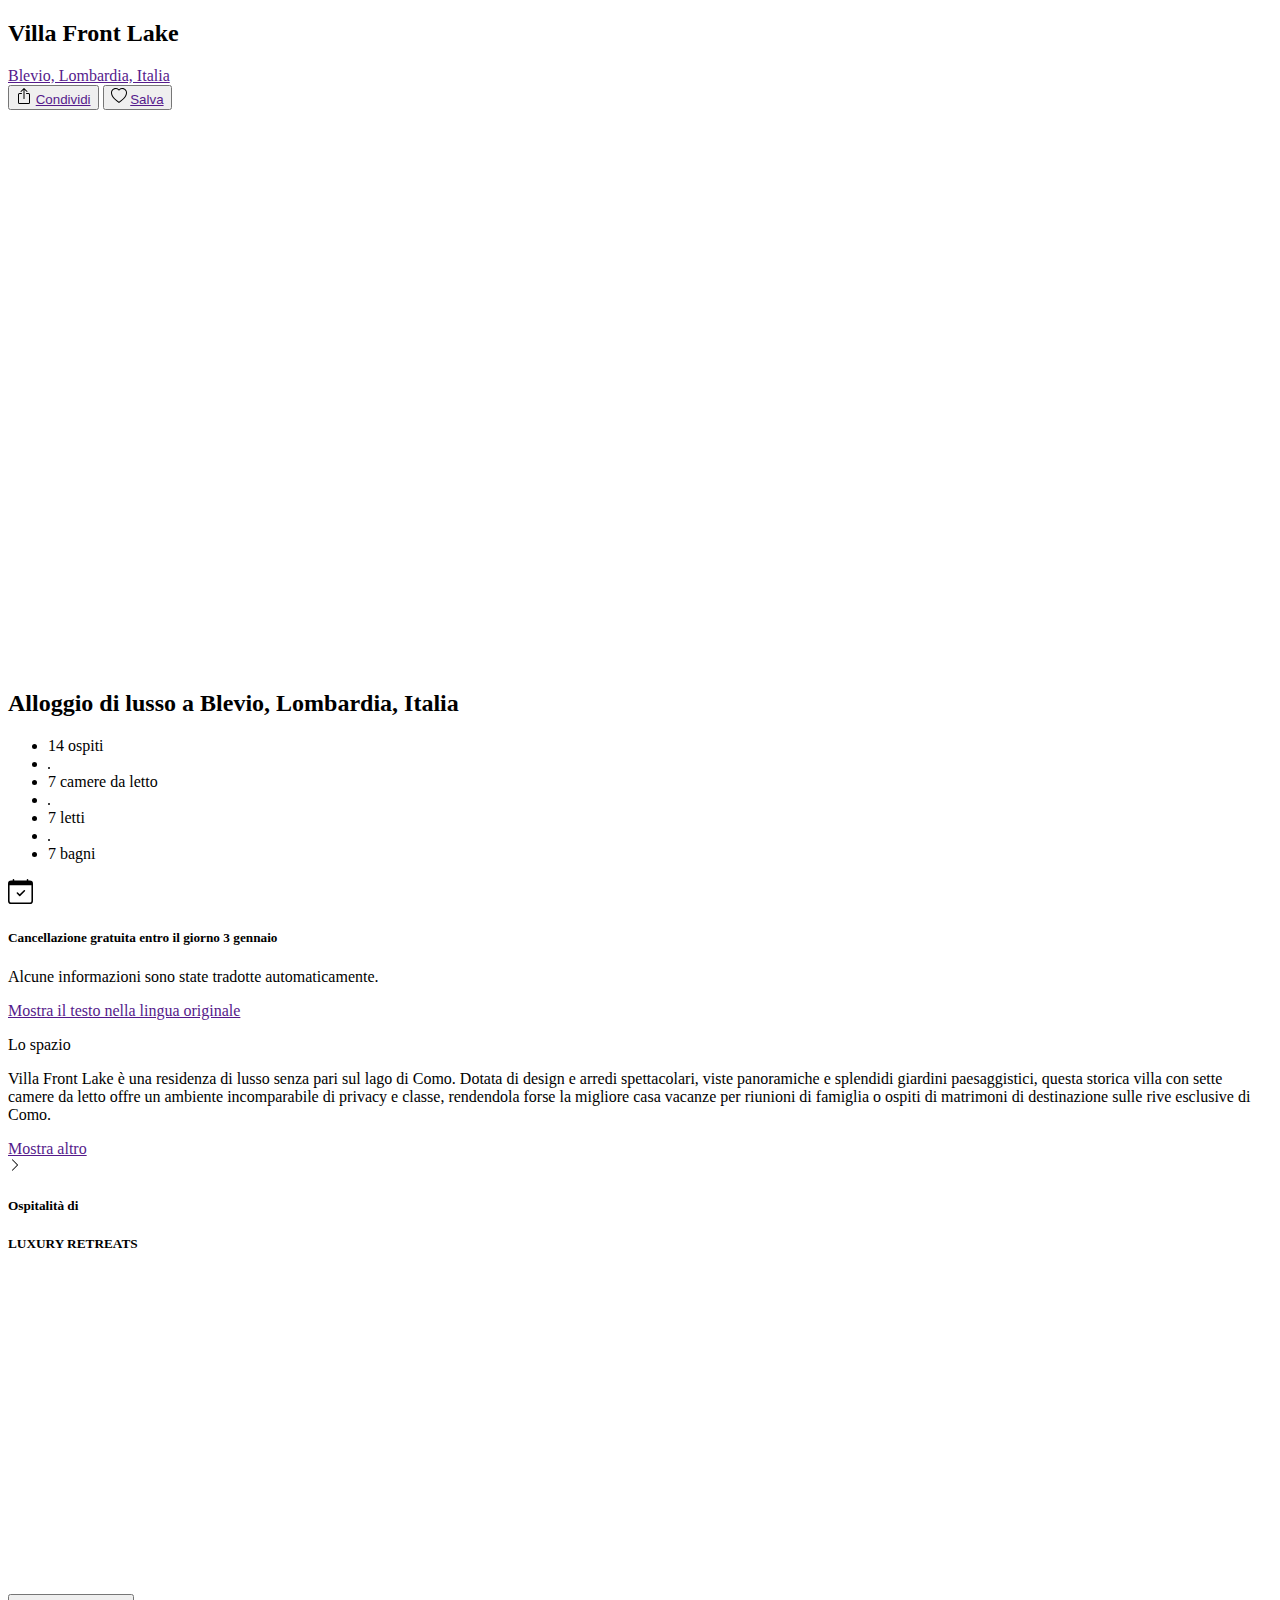
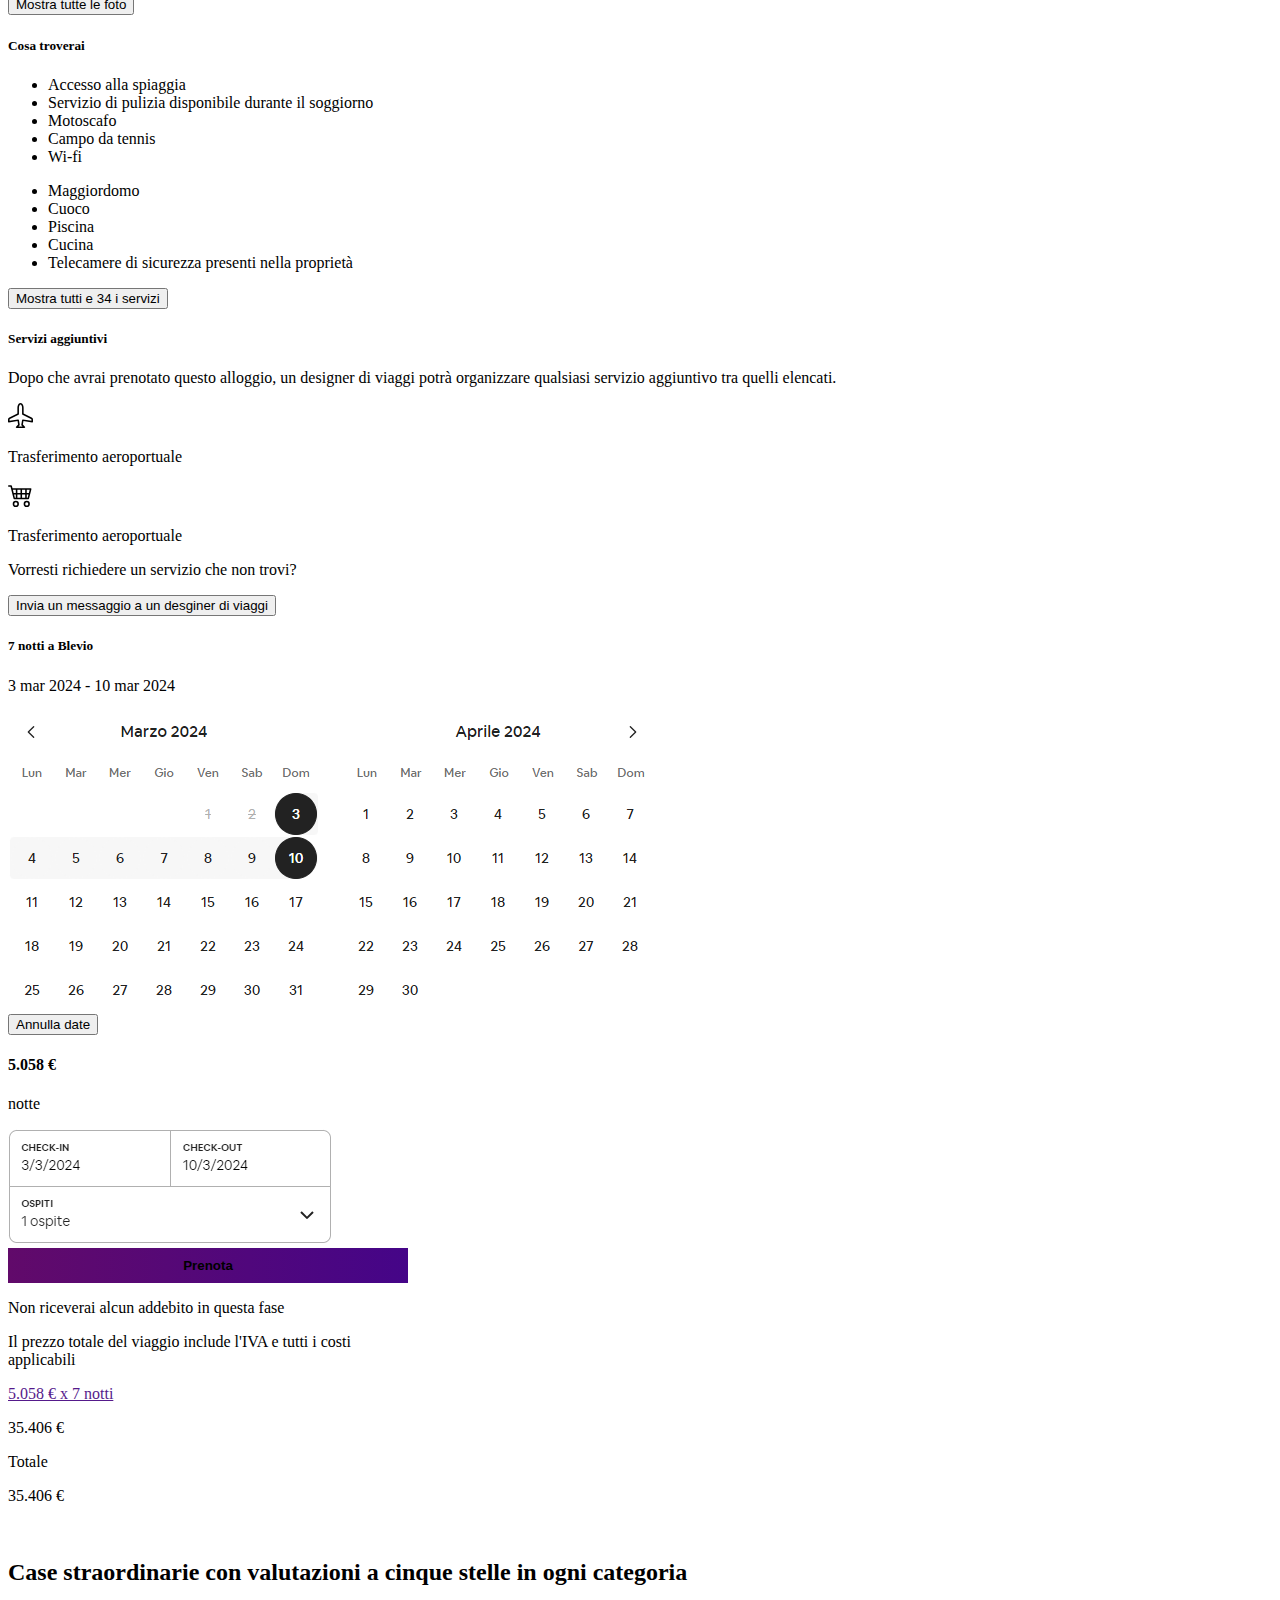
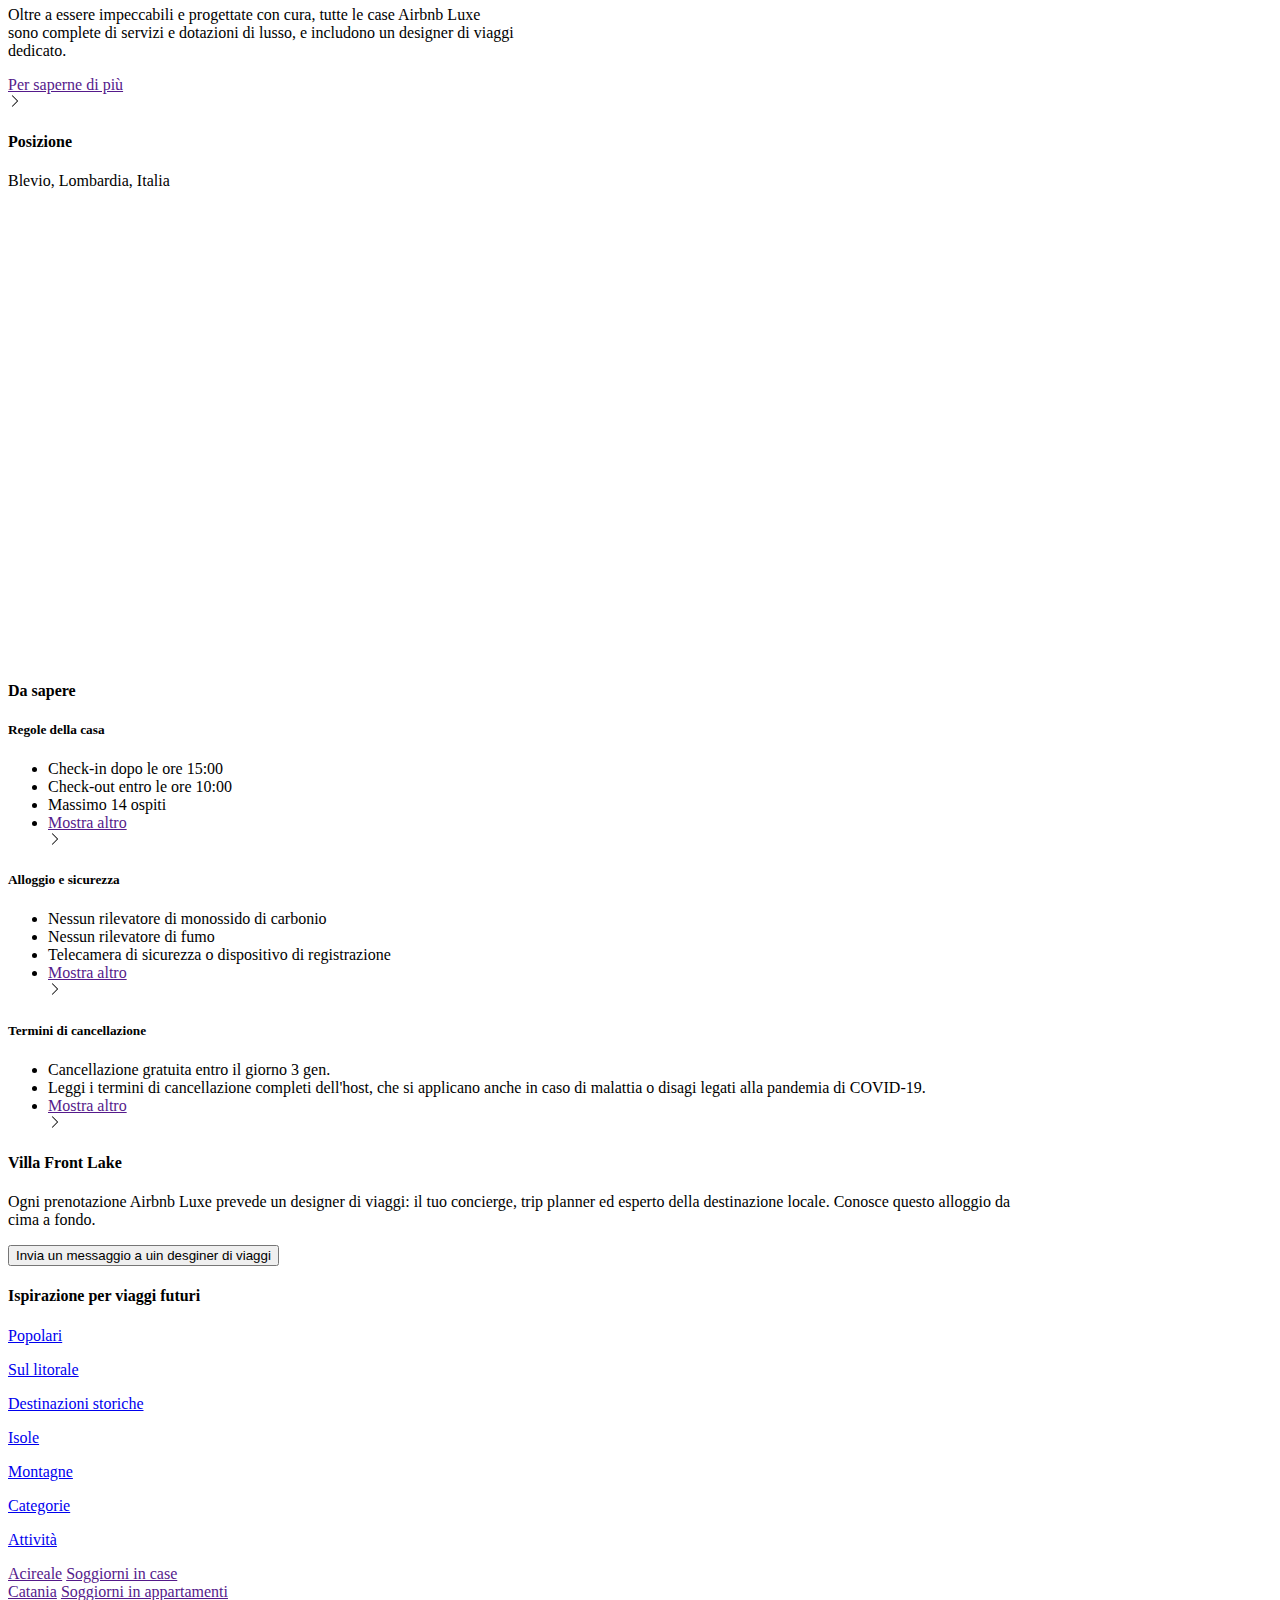
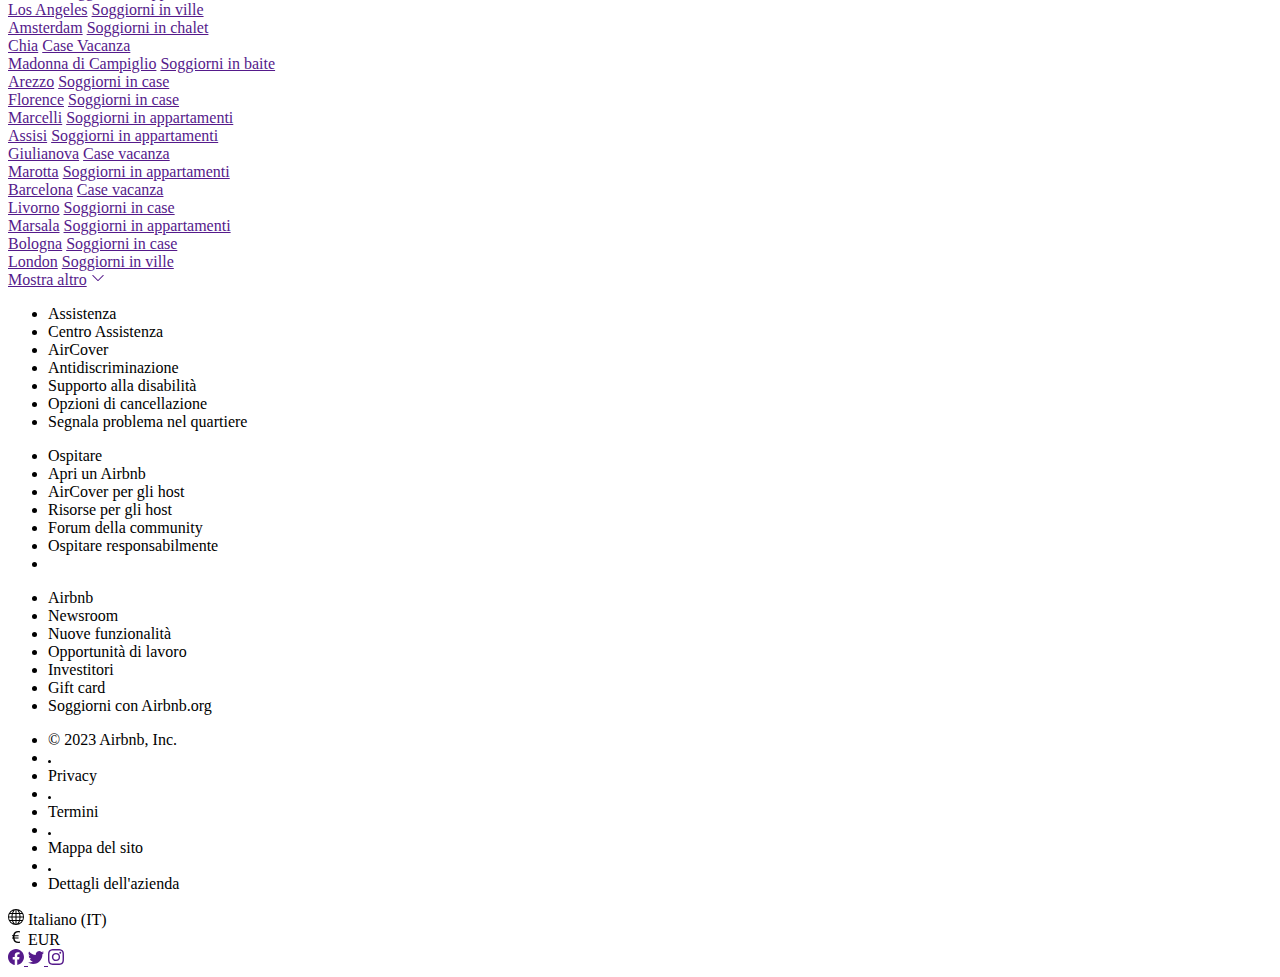
==== commit 542c7c10: "Update" ====
--- a/card-detail-page.html
+++ b/card-detail-page.html
@@ -10,352 +10,1091 @@
       integrity="sha384-T3c6CoIi6uLrA9TneNEoa7RxnatzjcDSCmG1MXxSR1GAsXEV/Dwwykc2MPK8M2HN"
       crossorigin="anonymous"
     />
-    <link rel="stylesheet" href="card-detail-page.css" />
+    <style>
+      .reservation-btn {
+        width: 100%;
+        font-weight: bolder;
+        background: rgb(97, 10, 106);
+        background: linear-gradient(
+          90deg,
+          rgba(97, 10, 106, 1) 0%,
+          rgba(69, 5, 136, 1) 100%
+        );
+        border: none;
+        padding-block: 10px;
+      }
+
+      .main-logo {
+        width: 130px;
+      }
+      .link-item-hover {
+        color: black;
+        text-decoration: none;
+      }
+
+      .link-item-hover:hover {
+        text-decoration: underline black;
+      }
+    </style>
   </head>
   <body>
-    <div class="container">
-      <nav></nav>
-      <!-- start main -->
-      <main class="d-flex flex-column gap-3" id="main">
-        <!-- <div class="d-flex flex-column">
-          <h2 class="m-0">Villa Front Lake</h2>
-          <div class="d-flex justify-content-between align-items-center">
-            <a href="" class="text-black">Blevio, Lombardia, Italia</a>
-            <div class="d-flex align-items-center">
-              <button type="button" class="btn btn-light border-0">
+    <!-- start main -->
+    <main>
+      <div class="container">
+        <div class="d-flex flex-column gap-3">
+          <div class="d-flex flex-column">
+            <h2 class="m-0">Villa Front Lake</h2>
+            <div class="d-flex justify-content-between align-items-center">
+              <a href="" class="text-black">Blevio, Lombardia, Italia</a>
+              <div class="d-flex align-items-center">
+                <button type="button" class="btn btn-light border-0">
+                  <svg
+                    xmlns="http://www.w3.org/2000/svg"
+                    width="16"
+                    height="16"
+                    fill="currentColor"
+                    class="bi bi-box-arrow-up"
+                    viewBox="0 0 16 16"
+                  >
+                    <path
+                      fill-rule="evenodd"
+                      d="M3.5 6a.5.5 0 0 0-.5.5v8a.5.5 0 0 0 .5.5h9a.5.5 0 0 0 .5-.5v-8a.5.5 0 0 0-.5-.5h-2a.5.5 0 0 1 0-1h2A1.5 1.5 0 0 1 14 6.5v8a1.5 1.5 0 0 1-1.5 1.5h-9A1.5 1.5 0 0 1 2 14.5v-8A1.5 1.5 0 0 1 3.5 5h2a.5.5 0 0 1 0 1z"
+                    />
+                    <path
+                      fill-rule="evenodd"
+                      d="M7.646.146a.5.5 0 0 1 .708 0l3 3a.5.5 0 0 1-.708.708L8.5 1.707V10.5a.5.5 0 0 1-1 0V1.707L5.354 3.854a.5.5 0 1 1-.708-.708l3-3z"
+                    />
+                  </svg>
+                  <a href="" class="text-black ps-1">Condividi</a>
+                </button>
+                <button type="button" class="btn btn-light border-0">
+                  <svg
+                    xmlns="http://www.w3.org/2000/svg"
+                    width="16"
+                    height="16"
+                    fill="currentColor"
+                    class="bi bi-heart"
+                    viewBox="0 0 16 16"
+                  >
+                    <path
+                      d="m8 2.748-.717-.737C5.6.281 2.514.878 1.4 3.053c-.523 1.023-.641 2.5.314 4.385.92 1.815 2.834 3.989 6.286 6.357 3.452-2.368 5.365-4.542 6.286-6.357.955-1.886.838-3.362.314-4.385C13.486.878 10.4.28 8.717 2.01zM8 15C-7.333 4.868 3.279-3.04 7.824 1.143c.06.055.119.112.176.171a3.12 3.12 0 0 1 .176-.17C12.72-3.042 23.333 4.867 8 15"
+                    />
+                  </svg>
+                  <a href="" class="text-black ps-1">Salva</a>
+                </button>
+              </div>
+            </div>
+          </div>
+
+          <div class="card overflow-hidden rounded-4" style="height: 35rem">
+            <img src="./assets/1.webp" alt="" class="img-fluid" />
+          </div>
+
+          <div class="row">
+            <aside class="col-6 d-flex flex-column gap-3">
+              <div class="d-flex flex-column gap-3 pt-4">
+                <h2>Alloggio di lusso a Blevio, Lombardia, Italia</h2>
+                <ul class="d-flex gap-1 px-0">
+                  <li class="list-group-item">14 ospiti</li>
+                  <li class="list-group-item">
+                    <svg
+                      xmlns="http://www.w3.org/2000/svg"
+                      width="2"
+                      height="2"
+                      fill="currentColor"
+                      class="bi bi-circle-fill"
+                      viewBox="0 0 16 16"
+                    >
+                      <circle cx="8" cy="8" r="8" />
+                    </svg>
+                  </li>
+                  <li class="list-group-item">7 camere da letto</li>
+                  <li class="list-group-item">
+                    <svg
+                      xmlns="http://www.w3.org/2000/svg"
+                      width="2"
+                      height="2"
+                      fill="currentColor"
+                      class="bi bi-circle-fill"
+                      viewBox="0 0 16 16"
+                    >
+                      <circle cx="8" cy="8" r="8" />
+                    </svg>
+                  </li>
+                  <li class="list-group-item">7 letti</li>
+                  <li class="list-group-item">
+                    <svg
+                      xmlns="http://www.w3.org/2000/svg"
+                      width="2"
+                      height="2"
+                      fill="currentColor"
+                      class="bi bi-circle-fill"
+                      viewBox="0 0 16 16"
+                    >
+                      <circle cx="8" cy="8" r="8" />
+                    </svg>
+                  </li>
+                  <li class="list-group-item">7 bagni</li>
+                </ul>
+              </div>
+
+              <div class="d-flex gap-5 pt-4 pb-4 border-top border-bottom">
+                <div class="ps-2">
+                  <svg
+                    xmlns="http://www.w3.org/2000/svg"
+                    width="25"
+                    height="25"
+                    fill="currentColor"
+                    class="bi bi-calendar-check"
+                    viewBox="0 0 16 16"
+                  >
+                    <path
+                      d="M10.854 7.146a.5.5 0 0 1 0 .708l-3 3a.5.5 0 0 1-.708 0l-1.5-1.5a.5.5 0 1 1 .708-.708L7.5 9.793l2.646-2.647a.5.5 0 0 1 .708 0z"
+                    />
+                    <path
+                      d="M3.5 0a.5.5 0 0 1 .5.5V1h8V.5a.5.5 0 0 1 1 0V1h1a2 2 0 0 1 2 2v11a2 2 0 0 1-2 2H2a2 2 0 0 1-2-2V3a2 2 0 0 1 2-2h1V.5a.5.5 0 0 1 .5-.5M1 4v10a1 1 0 0 0 1 1h12a1 1 0 0 0 1-1V4z"
+                    />
+                  </svg>
+                </div>
+                <h5>Cancellazione gratuita entro il giorno 3 gennaio</h5>
+              </div>
+
+              <div class="d-flex flex-column gap-4 pt-4 pb-5 border-bottom">
+                <div class="card p-2 px-3 bg-body-secondary border-0">
+                  <p class="m-0">
+                    Alcune informazioni sono state tradotte automaticamente.
+                  </p>
+                  <a href="" class="text-black fw-bold"
+                    >Mostra il testo nella lingua originale</a
+                  >
+                </div>
+                <div>
+                  <p class="fw-bold mb-0">Lo spazio</p>
+                  <p>
+                    Villa Front Lake è una residenza di lusso senza pari sul
+                    lago di Como. Dotata di design e arredi spettacolari, viste
+                    panoramiche e splendidi giardini paesaggistici, questa
+                    storica villa con sette camere da letto offre un ambiente
+                    incomparabile di privacy e classe, rendendola forse la
+                    migliore casa vacanze per riunioni di famiglia o ospiti di
+                    matrimoni di destinazione sulle rive esclusive di Como.
+                  </p>
+                  <div class="d-flex fw-bold gap-1">
+                    <a href="" class="text-black">Mostra altro</a>
+                    <div>
+                      <svg
+                        xmlns="http://www.w3.org/2000/svg"
+                        width="14"
+                        height="14"
+                        fill="currentColor"
+                        class="bi bi-chevron-right"
+                        viewBox="0 0 16 16"
+                      >
+                        <path
+                          fill-rule="evenodd"
+                          d="M4.646 1.646a.5.5 0 0 1 .708 0l6 6a.5.5 0 0 1 0 .708l-6 6a.5.5 0 0 1-.708-.708L10.293 8 4.646 2.354a.5.5 0 0 1 0-.708z"
+                        />
+                      </svg>
+                    </div>
+                  </div>
+                </div>
+                <div class="d-flex gap-2">
+                  <h5 class="fst-italic fw-normal">Ospitalità di</h5>
+                  <h5>LUXURY RETREATS</h5>
+                </div>
+                <div class="card overflow-hidden" style="height: 20rem">
+                  <img src="./assets/1.webp" alt="" />
+                </div>
+                <div>
+                  <button
+                    type="button"
+                    class="btn btn-outline-secondary fw-semibold"
+                  >
+                    Mostra tutte le foto
+                  </button>
+                </div>
+              </div>
+
+              <div class="d-flex flex-column gap-3 pt-4 pb-5 border-bottom">
+                <h5>Cosa troverai</h5>
+                <div class="d-flex justify-content-between">
+                  <ul class="ps-0">
+                    <li class="list-group-item pb-3">Accesso alla spiaggia</li>
+                    <li class="list-group-item pb-3">
+                      Servizio di pulizia disponibile durante il soggiorno
+                    </li>
+                    <li class="list-group-item pb-3">Motoscafo</li>
+                    <li class="list-group-item pb-3">Campo da tennis</li>
+                    <li class="list-group-item pb-3">Wi-fi</li>
+                  </ul>
+
+                  <ul class="ps-0">
+                    <li class="list-group-item pb-3">Maggiordomo</li>
+                    <li class="list-group-item pb-3">Cuoco</li>
+                    <li class="list-group-item pb-3">Piscina</li>
+                    <li class="list-group-item pb-3">Cucina</li>
+                    <li class="list-group-item pb-3">
+                      Telecamere di sicurezza presenti nella proprietà
+                    </li>
+                  </ul>
+                </div>
+                <div>
+                  <button
+                    type="button"
+                    class="btn btn-outline-secondary fw-semibold"
+                  >
+                    Mostra tutti e 34 i servizi
+                  </button>
+                </div>
+              </div>
+
+              <div class="d-flex flex-column gap-2 pt-4 pb-5 border-bottom">
+                <div>
+                  <h5>Servizi aggiuntivi</h5>
+                  <p>
+                    Dopo che avrai prenotato questo alloggio, un designer di
+                    viaggi potrà organizzare qualsiasi servizio aggiuntivo tra
+                    quelli elencati.
+                  </p>
+                </div>
+
+                <div class="d-flex justify-content-between">
+                  <div class="d-flex gap-3">
+                    <div>
+                      <svg
+                        xmlns="http://www.w3.org/2000/svg"
+                        width="25"
+                        height="25"
+                        fill="currentColor"
+                        class="bi bi-airplane"
+                        viewBox="0 0 16 16"
+                      >
+                        <path
+                          d="M6.428 1.151C6.708.591 7.213 0 8 0s1.292.592 1.572 1.151C9.861 1.73 10 2.431 10 3v3.691l5.17 2.585a1.5 1.5 0 0 1 .83 1.342V12a.5.5 0 0 1-.582.493l-5.507-.918-.375 2.253 1.318 1.318A.5.5 0 0 1 10.5 16h-5a.5.5 0 0 1-.354-.854l1.319-1.318-.376-2.253-5.507.918A.5.5 0 0 1 0 12v-1.382a1.5 1.5 0 0 1 .83-1.342L6 6.691V3c0-.568.14-1.271.428-1.849m.894.448C7.111 2.02 7 2.569 7 3v4a.5.5 0 0 1-.276.447l-5.448 2.724a.5.5 0 0 0-.276.447v.792l5.418-.903a.5.5 0 0 1 .575.41l.5 3a.5.5 0 0 1-.14.437L6.708 15h2.586l-.647-.646a.5.5 0 0 1-.14-.436l.5-3a.5.5 0 0 1 .576-.411L15 11.41v-.792a.5.5 0 0 0-.276-.447L9.276 7.447A.5.5 0 0 1 9 7V3c0-.432-.11-.979-.322-1.401C8.458 1.159 8.213 1 8 1c-.213 0-.458.158-.678.599"
+                        />
+                      </svg>
+                    </div>
+                    <p>Trasferimento aeroportuale</p>
+                  </div>
+
+                  <div class="d-flex gap-3">
+                    <div>
+                      <svg
+                        xmlns="http://www.w3.org/2000/svg"
+                        width="25"
+                        height="25"
+                        fill="currentColor"
+                        class="bi bi-cart4"
+                        viewBox="0 0 16 16"
+                      >
+                        <path
+                          d="M0 2.5A.5.5 0 0 1 .5 2H2a.5.5 0 0 1 .485.379L2.89 4H14.5a.5.5 0 0 1 .485.621l-1.5 6A.5.5 0 0 1 13 11H4a.5.5 0 0 1-.485-.379L1.61 3H.5a.5.5 0 0 1-.5-.5M3.14 5l.5 2H5V5zM6 5v2h2V5zm3 0v2h2V5zm3 0v2h1.36l.5-2zm1.11 3H12v2h.61zM11 8H9v2h2zM8 8H6v2h2zM5 8H3.89l.5 2H5zm0 5a1 1 0 1 0 0 2 1 1 0 0 0 0-2m-2 1a2 2 0 1 1 4 0 2 2 0 0 1-4 0m9-1a1 1 0 1 0 0 2 1 1 0 0 0 0-2m-2 1a2 2 0 1 1 4 0 2 2 0 0 1-4 0"
+                        />
+                      </svg>
+                    </div>
+                    <p>Trasferimento aeroportuale</p>
+                  </div>
+                </div>
+
+                <p class="pt-5">
+                  Vorresti richiedere un servizio che non trovi?
+                </p>
+
+                <div>
+                  <button
+                    type="button"
+                    class="btn btn-outline-secondary fw-semibold"
+                  >
+                    Invia un messaggio a un desginer di viaggi
+                  </button>
+                </div>
+              </div>
+
+              <div class="d-flex flex-column gap-2 pt-4 pb-5 border-bottom">
+                <h5>7 notti a Blevio</h5>
+                <p>3 mar 2024 - 10 mar 2024</p>
+                <img
+                  src="./assets/ScreenShot Tool -20231213212034.png"
+                  alt=""
+                />
+                <div class="d-flex justify-content-end">
+                  <button
+                    type="button"
+                    class="btn btn-outline-secondary fw-semibold border-0"
+                  >
+                    Annulla date
+                  </button>
+                </div>
+              </div>
+            </aside>
+
+            <aside class="col-6 d-flex justify-content-center">
+              <div class="pt-4">
+                <div
+                  class="card sticky-top rounded-4 p-4 shadow p-3 mb-5 bg-body-tertiary rounded"
+                  style="width: 25rem"
+                >
+                  <div class="card-body d-flex flex-column gap-3 p-0">
+                    <div class="d-flex gap-2 align-items-center">
+                      <h4 class="card-title">5.058 €</h4>
+                      <p class="text-body-secondary m-0 pb-1">notte</p>
+                    </div>
+                    <div class="d-flex justify-content-center">
+                      <img
+                        src="./assets/ScreenShot Tool -20231213220011.png"
+                        alt=""
+                        class="w-100"
+                      />
+                    </div>
+                    <div class="d-flex justify-content-center">
+                      <button
+                        type="button"
+                        class="btn btn-primary reservation-btn"
+                      >
+                        Prenota
+                      </button>
+                    </div>
+                    <div
+                      class="d-flex flex-column text-center gap-2 border-bottom pb-2"
+                    >
+                      <p class="m-0">
+                        Non riceverai alcun addebito in questa fase
+                      </p>
+                      <p class="m-0">
+                        Il prezzo totale del viaggio include l'IVA e tutti i
+                        costi applicabili
+                      </p>
+                      <div class="d-flex justify-content-between mt-3">
+                        <a href="" class="text-black">5.058 € x 7 notti</a>
+                        <p>35.406 €</p>
+                      </div>
+                    </div>
+                    <div class="d-flex justify-content-between pt-2">
+                      <p class="fw-bold">Totale</p>
+                      <p class="fw-bold">35.406 €</p>
+                    </div>
+                  </div>
+                </div>
+              </div>
+            </aside>
+          </div>
+        </div>
+      </div>
+
+      <div
+        class="d-flex flex-column justify-content-center border-top bg-body-secondary"
+      >
+        <div class="pt-5 pb-5"></div>
+        <div class="container">
+          <img src="./assets/logo-pink.png" alt="" class="main-logo" />
+          <h2 class="pb-4 pt-4">
+            Case straordinarie con valutazioni a cinque stelle in ogni categoria
+          </h2>
+          <p>
+            Oltre a essere impeccabili e progettate con cura, tutte le case
+            Airbnb Luxe <br />
+            sono complete di servizi e dotazioni di lusso, e includono un
+            designer di viaggi <br />
+            dedicato.
+          </p>
+          <div class="d-flex gap-2">
+            <a href="" class="text-black fw-bold">Per saperne di più</a>
+            <div>
+              <svg
+                xmlns="http://www.w3.org/2000/svg"
+                width="14"
+                height="14"
+                fill="currentColor"
+                class="bi bi-chevron-right"
+                viewBox="0 0 16 16"
+              >
+                <path
+                  fill-rule="evenodd"
+                  d="M4.646 1.646a.5.5 0 0 1 .708 0l6 6a.5.5 0 0 1 0 .708l-6 6a.5.5 0 0 1-.708-.708L10.293 8 4.646 2.354a.5.5 0 0 1 0-.708z"
+                />
+              </svg>
+            </div>
+          </div>
+        </div>
+        <div class="pt-5 pb-5"></div>
+      </div>
+
+      <div class="container border-top">
+        <div class="d-flex flex-column gap-3 border-bottom pt-5 pb-5">
+          <h4>Posizione</h4>
+          <p>Blevio, Lombardia, Italia</p>
+          <div>
+            <iframe
+              src="https://www.google.com/maps/embed?pb=!1m18!1m12!1m3!1d5559.022882705869!2d9.097579350773033!3d45.84106260859811!2m3!1f0!2f0!3f0!3m2!1i1024!2i768!4f13.1!3m3!1m2!1s0x47869df0c2977a1f%3A0x8fc7b71b2172b711!2s22020%20Blevio%20CO!5e0!3m2!1sit!2sit!4v1702575009191!5m2!1sit!2sit"
+              width="600"
+              height="450"
+              style="border: 0"
+              allowfullscreen=""
+              loading="lazy"
+              referrerpolicy="no-referrer-when-downgrade"
+              class="w-100"
+            ></iframe>
+          </div>
+        </div>
+
+        <div class="pt-5 pb-5 border-bottom">
+          <h4 class="pb-3">Da sapere</h4>
+          <div class="d-flex justify-content-between">
+            <div class="card border-0 col-4">
+              <h5>Regole della casa</h5>
+              <ul class="list-group list-group-flush gap-2">
+                <li class="list-group-item border-0 p-0">
+                  Check-in dopo le ore 15:00
+                </li>
+                <li class="list-group-item border-0 p-0">
+                  Check-out entro le ore 10:00
+                </li>
+                <li class="list-group-item border-0 p-0">Massimo 14 ospiti</li>
+                <li class="list-group-item border-0 p-0 pt-2">
+                  <div class="d-flex gap-2">
+                    <a href="" class="text-black fw-bold">Mostra altro</a>
+                    <div>
+                      <svg
+                        xmlns="http://www.w3.org/2000/svg"
+                        width="14"
+                        height="14"
+                        fill="currentColor"
+                        class="bi bi-chevron-right"
+                        viewBox="0 0 16 16"
+                      >
+                        <path
+                          fill-rule="evenodd"
+                          d="M4.646 1.646a.5.5 0 0 1 .708 0l6 6a.5.5 0 0 1 0 .708l-6 6a.5.5 0 0 1-.708-.708L10.293 8 4.646 2.354a.5.5 0 0 1 0-.708z"
+                        />
+                      </svg>
+                    </div>
+                  </div>
+                </li>
+              </ul>
+            </div>
+
+            <div class="card border-0 col-4">
+              <h5>Alloggio e sicurezza</h5>
+              <ul class="list-group list-group-flush gap-2">
+                <li class="list-group-item border-0 p-0">
+                  Nessun rilevatore di monossido di carbonio
+                </li>
+                <li class="list-group-item border-0 p-0">
+                  Nessun rilevatore di fumo
+                </li>
+                <li class="list-group-item border-0 p-0">
+                  Telecamera di sicurezza o dispositivo di registrazione
+                </li>
+                <li class="list-group-item border-0 p-0 pt-2">
+                  <div class="d-flex gap-2">
+                    <a href="" class="text-black fw-bold">Mostra altro</a>
+                    <div>
+                      <svg
+                        xmlns="http://www.w3.org/2000/svg"
+                        width="14"
+                        height="14"
+                        fill="currentColor"
+                        class="bi bi-chevron-right"
+                        viewBox="0 0 16 16"
+                      >
+                        <path
+                          fill-rule="evenodd"
+                          d="M4.646 1.646a.5.5 0 0 1 .708 0l6 6a.5.5 0 0 1 0 .708l-6 6a.5.5 0 0 1-.708-.708L10.293 8 4.646 2.354a.5.5 0 0 1 0-.708z"
+                        />
+                      </svg>
+                    </div>
+                  </div>
+                </li>
+              </ul>
+            </div>
+
+            <div class="card border-0 col-4">
+              <h5>Termini di cancellazione</h5>
+              <ul class="list-group list-group-flush gap-2">
+                <li class="list-group-item border-0 p-0">
+                  Cancellazione gratuita entro il giorno 3 gen.
+                </li>
+                <li class="list-group-item border-0 p-0">
+                  Leggi i termini di cancellazione completi dell'host, che si
+                  applicano anche in caso di malattia o disagi legati alla
+                  pandemia di COVID-19.
+                </li>
+                <li class="list-group-item border-0 p-0 pt-2">
+                  <div class="d-flex gap-2">
+                    <a href="" class="text-black fw-bold">Mostra altro</a>
+                    <div>
+                      <svg
+                        xmlns="http://www.w3.org/2000/svg"
+                        width="14"
+                        height="14"
+                        fill="currentColor"
+                        class="bi bi-chevron-right"
+                        viewBox="0 0 16 16"
+                      >
+                        <path
+                          fill-rule="evenodd"
+                          d="M4.646 1.646a.5.5 0 0 1 .708 0l6 6a.5.5 0 0 1 0 .708l-6 6a.5.5 0 0 1-.708-.708L10.293 8 4.646 2.354a.5.5 0 0 1 0-.708z"
+                        />
+                      </svg>
+                    </div>
+                  </div>
+                </li>
+              </ul>
+            </div>
+          </div>
+        </div>
+
+        <div class="d-flex flex-column gap-3 pt-5 pb-5 border-bottom">
+          <h4>Villa Front Lake</h4>
+          <p>
+            Ogni prenotazione Airbnb Luxe prevede un designer di viaggi: il tuo
+            concierge, trip planner ed esperto della destinazione locale.
+            Conosce questo alloggio da <br />
+            cima a fondo.
+          </p>
+          <div>
+            <button type="button" class="btn btn-outline-secondary fw-semibold">
+              Invia un messaggio a uin desginer di viaggi
+            </button>
+          </div>
+        </div>
+      </div>
+    </main>
+
+    <!-- start footer -->
+    <footer class="pb-3 pt-5">
+      <div class="border-bottom">
+        <div class="container d-flex flex-column gap-3 pb-5">
+          <h4>Ispirazione per viaggi futuri</h4>
+          <div class="d-flex gap-4 border-bottom">
+            <p>
+              <a
+                href="#"
+                class="link-underline link-underline-opacity-0 text-body-tertiary fw-semibold border-bottom border-black border-2 pb-3"
+                >Popolari</a
+              >
+            </p>
+            <p>
+              <a
+                href="#"
+                class="link-underline link-underline-opacity-0 text-body-tertiary fw-semibold"
+                >Sul litorale</a
+              >
+            </p>
+            <p>
+              <a
+                href="#"
+                class="link-underline link-underline-opacity-0 text-body-tertiary fw-semibold"
+                >Destinazioni storiche</a
+              >
+            </p>
+            <p>
+              <a
+                href="#"
+                class="link-underline link-underline-opacity-0 text-body-tertiary fw-semibold"
+                >Isole</a
+              >
+            </p>
+            <p>
+              <a
+                href="#"
+                class="link-underline link-underline-opacity-0 text-body-tertiary fw-semibold"
+                >Montagne</a
+              >
+            </p>
+            <p>
+              <a
+                href="#"
+                class="link-underline link-underline-opacity-0 text-body-tertiary fw-semibold"
+                >Categorie</a
+              >
+            </p>
+            <p>
+              <a
+                href="#"
+                class="link-underline link-underline-opacity-0 text-body-tertiary fw-semibold"
+                >Attività</a
+              >
+            </p>
+          </div>
+
+          <div class="row pt-3">
+            <div class="d-flex flex-column gap-4 col-2">
+              <div class="d-flex flex-column">
+                <a
+                  href=""
+                  class="link-underline link-underline-opacity-0 text-black fw-semibold"
+                  >Acireale</a
+                >
+                <a
+                  href=""
+                  class="link-underline link-underline-opacity-0 text-body-tertiary"
+                  >Soggiorni in case</a
+                >
+              </div>
+
+              <div class="d-flex flex-column">
+                <a
+                  href=""
+                  class="link-underline link-underline-opacity-0 text-black fw-semibold"
+                  >Catania</a
+                >
+                <a
+                  href=""
+                  class="link-underline link-underline-opacity-0 text-body-tertiary"
+                  >Soggiorni in appartamenti</a
+                >
+              </div>
+
+              <div class="d-flex flex-column">
+                <a
+                  href=""
+                  class="link-underline link-underline-opacity-0 text-black fw-semibold"
+                  >Los Angeles</a
+                >
+                <a
+                  href=""
+                  class="link-underline link-underline-opacity-0 text-body-tertiary"
+                  >Soggiorni in ville</a
+                >
+              </div>
+            </div>
+
+            <div class="d-flex flex-column gap-4 col-2">
+              <div class="d-flex flex-column">
+                <a
+                  href=""
+                  class="link-underline link-underline-opacity-0 text-black fw-semibold"
+                  >Amsterdam</a
+                >
+                <a
+                  href=""
+                  class="link-underline link-underline-opacity-0 text-body-tertiary"
+                  >Soggiorni in chalet</a
+                >
+              </div>
+
+              <div class="d-flex flex-column">
+                <a
+                  href=""
+                  class="link-underline link-underline-opacity-0 text-black fw-semibold"
+                  >Chia</a
+                >
+                <a
+                  href=""
+                  class="link-underline link-underline-opacity-0 text-body-tertiary"
+                  >Case Vacanza</a
+                >
+              </div>
+
+              <div class="d-flex flex-column">
+                <a
+                  href=""
+                  class="link-underline link-underline-opacity-0 text-black fw-semibold"
+                  >Madonna di Campiglio</a
+                >
+                <a
+                  href=""
+                  class="link-underline link-underline-opacity-0 text-body-tertiary"
+                  >Soggiorni in baite</a
+                >
+              </div>
+            </div>
+
+            <div class="d-flex flex-column gap-4 col-2">
+              <div class="d-flex flex-column">
+                <a
+                  href=""
+                  class="link-underline link-underline-opacity-0 text-black fw-semibold"
+                  >Arezzo</a
+                >
+                <a
+                  href=""
+                  class="link-underline link-underline-opacity-0 text-body-tertiary"
+                  >Soggiorni in case</a
+                >
+              </div>
+
+              <div class="d-flex flex-column">
+                <a
+                  href=""
+                  class="link-underline link-underline-opacity-0 text-black fw-semibold"
+                  >Florence</a
+                >
+                <a
+                  href=""
+                  class="link-underline link-underline-opacity-0 text-body-tertiary"
+                  >Soggiorni in case</a
+                >
+              </div>
+
+              <div class="d-flex flex-column">
+                <a
+                  href=""
+                  class="link-underline link-underline-opacity-0 text-black fw-semibold"
+                  >Marcelli</a
+                >
+                <a
+                  href=""
+                  class="link-underline link-underline-opacity-0 text-body-tertiary"
+                  >Soggiorni in appartamenti</a
+                >
+              </div>
+            </div>
+
+            <div class="d-flex flex-column gap-4 col-2">
+              <div class="d-flex flex-column">
+                <a
+                  href=""
+                  class="link-underline link-underline-opacity-0 text-black fw-semibold"
+                  >Assisi</a
+                >
+                <a
+                  href=""
+                  class="link-underline link-underline-opacity-0 text-body-tertiary"
+                  >Soggiorni in appartamenti</a
+                >
+              </div>
+
+              <div class="d-flex flex-column">
+                <a
+                  href=""
+                  class="link-underline link-underline-opacity-0 text-black fw-semibold"
+                  >Giulianova</a
+                >
+                <a
+                  href=""
+                  class="link-underline link-underline-opacity-0 text-body-tertiary"
+                  >Case vacanza</a
+                >
+              </div>
+
+              <div class="d-flex flex-column">
+                <a
+                  href=""
+                  class="link-underline link-underline-opacity-0 text-black fw-semibold"
+                  >Marotta</a
+                >
+                <a
+                  href=""
+                  class="link-underline link-underline-opacity-0 text-body-tertiary"
+                  >Soggiorni in appartamenti</a
+                >
+              </div>
+            </div>
+
+            <div class="d-flex flex-column gap-4 col-2">
+              <div class="d-flex flex-column">
+                <a
+                  href=""
+                  class="link-underline link-underline-opacity-0 text-black fw-semibold"
+                  >Barcelona</a
+                >
+                <a
+                  href=""
+                  class="link-underline link-underline-opacity-0 text-body-tertiary"
+                  >Case vacanza</a
+                >
+              </div>
+
+              <div class="d-flex flex-column">
+                <a
+                  href=""
+                  class="link-underline link-underline-opacity-0 text-black fw-semibold"
+                  >Livorno</a
+                >
+                <a
+                  href=""
+                  class="link-underline link-underline-opacity-0 text-body-tertiary"
+                  >Soggiorni in case</a
+                >
+              </div>
+
+              <div class="d-flex flex-column">
+                <a
+                  href=""
+                  class="link-underline link-underline-opacity-0 text-black fw-semibold"
+                  >Marsala</a
+                >
+                <a
+                  href=""
+                  class="link-underline link-underline-opacity-0 text-body-tertiary"
+                  >Soggiorni in appartamenti</a
+                >
+              </div>
+            </div>
+
+            <div class="d-flex flex-column gap-4 col-2">
+              <div class="d-flex flex-column">
+                <a
+                  href=""
+                  class="link-underline link-underline-opacity-0 text-black fw-semibold"
+                  >Bologna</a
+                >
+                <a
+                  href=""
+                  class="link-underline link-underline-opacity-0 text-body-tertiary"
+                  >Soggiorni in case</a
+                >
+              </div>
+
+              <div class="d-flex flex-column">
+                <a
+                  href=""
+                  class="link-underline link-underline-opacity-0 text-black fw-semibold"
+                  >London</a
+                >
+                <a
+                  href=""
+                  class="link-underline link-underline-opacity-0 text-body-tertiary"
+                  >Soggiorni in ville</a
+                >
+              </div>
+
+              <div class="d-flex gap-2">
+                <a
+                  href=""
+                  class="link-underline link-underline-opacity-0 text-black fw-semibold"
+                  >Mostra altro</a
+                >
+                <a
+                  href=""
+                  class="link-underline link-underline-opacity-0 text-body-tertiary"
+                  ><svg
+                    xmlns="http://www.w3.org/2000/svg"
+                    width="14"
+                    height="14"
+                    fill="currentColor"
+                    class="bi bi-chevron-down"
+                    viewBox="0 0 16 16"
+                  >
+                    <path
+                      fill-rule="evenodd"
+                      d="M1.646 4.646a.5.5 0 0 1 .708 0L8 10.293l5.646-5.647a.5.5 0 0 1 .708.708l-6 6a.5.5 0 0 1-.708 0l-6-6a.5.5 0 0 1 0-.708z"
+                    /></svg
+                ></a>
+              </div>
+            </div>
+          </div>
+        </div>
+      </div>
+
+      <!-- START FOOTER -->
+      <div class="container">
+        <div class="row">
+          <ul class="list-group list-group-flush pt-5 pb-5 col-4">
+            <li class="list-group-item border-0 fw-semibold">Assistenza</li>
+            <li class="list-group-item border-0 link-item-hover">
+              Centro Assistenza
+            </li>
+            <li class="list-group-item border-0 link-item-hover">AirCover</li>
+            <li class="list-group-item border-0 link-item-hover">
+              Antidiscriminazione
+            </li>
+            <li class="list-group-item border-0 link-item-hover">
+              Supporto alla disabilità
+            </li>
+            <li class="list-group-item border-0 link-item-hover">
+              Opzioni di cancellazione
+            </li>
+            <li class="list-group-item border-0 link-item-hover">
+              Segnala problema nel quartiere
+            </li>
+          </ul>
+
+          <ul class="list-group list-group-flush pt-5 pb-5 col-4">
+            <li class="list-group-item border-0 fw-semibold">Ospitare</li>
+            <li class="list-group-item border-0 link-item-hover">
+              Apri un Airbnb
+            </li>
+            <li class="list-group-item border-0 link-item-hover">
+              AirCover per gli host
+            </li>
+            <li class="list-group-item border-0 link-item-hover">
+              Risorse per gli host
+            </li>
+            <li class="list-group-item border-0 link-item-hover">
+              Forum della community
+            </li>
+            <li class="list-group-item border-0 link-item-hover">
+              Ospitare responsabilmente
+            </li>
+            <li class="list-group-item border-0 link-item-hover"></li>
+          </ul>
+
+          <ul class="list-group list-group-flush pt-5 pb-5 col-4">
+            <li class="list-group-item border-0 fw-semibold">Airbnb</li>
+            <li class="list-group-item border-0 link-item-hover">Newsroom</li>
+            <li class="list-group-item border-0 link-item-hover">
+              Nuove funzionalità
+            </li>
+            <li class="list-group-item border-0 link-item-hover">
+              Opportunità di lavoro
+            </li>
+            <li class="list-group-item border-0 link-item-hover">
+              Investitori
+            </li>
+            <li class="list-group-item border-0 link-item-hover">Gift card</li>
+            <li class="list-group-item border-0 link-item-hover">
+              Soggiorni con Airbnb.org
+            </li>
+          </ul>
+        </div>
+
+        <div class="border-top pt-3 d-flex justify-content-between">
+          <ul class="list-group list-group-flush d-flex flex-row">
+            <li class="list-group-item border-0 text-body-secondary px-1">
+              © 2023 Airbnb, Inc.
+            </li>
+            <li class="list-group-item border-0 text-body-secondary px-1">
+              <svg
+                xmlns="http://www.w3.org/2000/svg"
+                width="3"
+                height="3"
+                fill="currentColor"
+                class="bi bi-circle-fill"
+                viewBox="0 0 16 16"
+              >
+                <circle cx="8" cy="8" r="8" />
+              </svg>
+            </li>
+            <li class="list-group-item border-0 text-body-secondary px-1">
+              <a href="#" class="link-item-hover">Privacy</a>
+            </li>
+            <li class="list-group-item border-0 text-body-secondary px-1">
+              <svg
+                xmlns="http://www.w3.org/2000/svg"
+                width="3"
+                height="3"
+                fill="currentColor"
+                class="bi bi-circle-fill"
+                viewBox="0 0 16 16"
+              >
+                <circle cx="8" cy="8" r="8" />
+              </svg>
+            </li>
+            <li class="list-group-item border-0 text-body-secondary px-1">
+              <a href="#" class="link-item-hover">Termini</a>
+            </li>
+            <li class="list-group-item border-0 text-body-secondary px-1">
+              <svg
+                xmlns="http://www.w3.org/2000/svg"
+                width="3"
+                height="3"
+                fill="currentColor"
+                class="bi bi-circle-fill"
+                viewBox="0 0 16 16"
+              >
+                <circle cx="8" cy="8" r="8" />
+              </svg>
+            </li>
+            <li class="list-group-item border-0 text-body-secondary px-1">
+              <a href="#" class="link-item-hover">Mappa del sito</a>
+            </li>
+            <li class="list-group-item border-0 text-body-secondary px-1">
+              <svg
+                xmlns="http://www.w3.org/2000/svg"
+                width="3"
+                height="3"
+                fill="currentColor"
+                class="bi bi-circle-fill"
+                viewBox="0 0 16 16"
+              >
+                <circle cx="8" cy="8" r="8" />
+              </svg>
+            </li>
+            <li class="list-group-item border-0 text-body-secondary px-1">
+              <a href="#" class="link-item-hover">Dettagli dell'azienda</a>
+            </li>
+          </ul>
+
+          <div class="d-flex gap-4">
+            <div class="d-flex align-items-center gap-2">
+              <svg
+                xmlns="http://www.w3.org/2000/svg"
+                width="16"
+                height="16"
+                fill="currentColor"
+                class="bi bi-globe"
+                viewBox="0 0 16 16"
+              >
+                <path
+                  d="M0 8a8 8 0 1 1 16 0A8 8 0 0 1 0 8m7.5-6.923c-.67.204-1.335.82-1.887 1.855A7.97 7.97 0 0 0 5.145 4H7.5zM4.09 4a9.267 9.267 0 0 1 .64-1.539 6.7 6.7 0 0 1 .597-.933A7.025 7.025 0 0 0 2.255 4zm-.582 3.5c.03-.877.138-1.718.312-2.5H1.674a6.958 6.958 0 0 0-.656 2.5zM4.847 5a12.5 12.5 0 0 0-.338 2.5H7.5V5zM8.5 5v2.5h2.99a12.495 12.495 0 0 0-.337-2.5zM4.51 8.5a12.5 12.5 0 0 0 .337 2.5H7.5V8.5zm3.99 0V11h2.653c.187-.765.306-1.608.338-2.5zM5.145 12c.138.386.295.744.468 1.068.552 1.035 1.218 1.65 1.887 1.855V12zm.182 2.472a6.696 6.696 0 0 1-.597-.933A9.268 9.268 0 0 1 4.09 12H2.255a7.024 7.024 0 0 0 3.072 2.472M3.82 11a13.652 13.652 0 0 1-.312-2.5h-2.49c.062.89.291 1.733.656 2.5zm6.853 3.472A7.024 7.024 0 0 0 13.745 12H11.91a9.27 9.27 0 0 1-.64 1.539 6.688 6.688 0 0 1-.597.933M8.5 12v2.923c.67-.204 1.335-.82 1.887-1.855.173-.324.33-.682.468-1.068zm3.68-1h2.146c.365-.767.594-1.61.656-2.5h-2.49a13.65 13.65 0 0 1-.312 2.5zm2.802-3.5a6.959 6.959 0 0 0-.656-2.5H12.18c.174.782.282 1.623.312 2.5zM11.27 2.461c.247.464.462.98.64 1.539h1.835a7.024 7.024 0 0 0-3.072-2.472c.218.284.418.598.597.933zM10.855 4a7.966 7.966 0 0 0-.468-1.068C9.835 1.897 9.17 1.282 8.5 1.077V4z"
+                />
+              </svg>
+              <a href="" class="link-item-hover">Italiano (IT)</a>
+            </div>
+
+            <div class="d-flex align-items-center gap-1">
+              <svg
+                xmlns="http://www.w3.org/2000/svg"
+                width="16"
+                height="16"
+                fill="currentColor"
+                class="bi bi-currency-euro"
+                viewBox="0 0 16 16"
+              >
+                <path
+                  d="M4 9.42h1.063C5.4 12.323 7.317 14 10.34 14c.622 0 1.167-.068 1.659-.185v-1.3c-.484.119-1.045.17-1.659.17-2.1 0-3.455-1.198-3.775-3.264h4.017v-.928H6.497v-.936c0-.11 0-.219.008-.329h4.078v-.927H6.618c.388-1.898 1.719-2.985 3.723-2.985.614 0 1.175.05 1.659.177V2.194A6.617 6.617 0 0 0 10.341 2c-2.928 0-4.82 1.569-5.244 4.3H4v.928h1.01v1.265H4v.928z"
+                />
+              </svg>
+              <a href="" class="link-item-hover">EUR</a>
+            </div>
+
+            <div class="d-flex align-items-center gap-3">
+              <a href="" class="text-black">
                 <svg
                   xmlns="http://www.w3.org/2000/svg"
                   width="16"
                   height="16"
                   fill="currentColor"
-                  class="bi bi-box-arrow-up"
+                  class="bi bi-facebook"
                   viewBox="0 0 16 16"
                 >
                   <path
-                    fill-rule="evenodd"
-                    d="M3.5 6a.5.5 0 0 0-.5.5v8a.5.5 0 0 0 .5.5h9a.5.5 0 0 0 .5-.5v-8a.5.5 0 0 0-.5-.5h-2a.5.5 0 0 1 0-1h2A1.5 1.5 0 0 1 14 6.5v8a1.5 1.5 0 0 1-1.5 1.5h-9A1.5 1.5 0 0 1 2 14.5v-8A1.5 1.5 0 0 1 3.5 5h2a.5.5 0 0 1 0 1z"
-                  />
-                  <path
-                    fill-rule="evenodd"
-                    d="M7.646.146a.5.5 0 0 1 .708 0l3 3a.5.5 0 0 1-.708.708L8.5 1.707V10.5a.5.5 0 0 1-1 0V1.707L5.354 3.854a.5.5 0 1 1-.708-.708l3-3z"
+                    d="M16 8.049c0-4.446-3.582-8.05-8-8.05C3.58 0-.002 3.603-.002 8.05c0 4.017 2.926 7.347 6.75 7.951v-5.625h-2.03V8.05H6.75V6.275c0-2.017 1.195-3.131 3.022-3.131.876 0 1.791.157 1.791.157v1.98h-1.009c-.993 0-1.303.621-1.303 1.258v1.51h2.218l-.354 2.326H9.25V16c3.824-.604 6.75-3.934 6.75-7.951"
                   />
                 </svg>
-                <a href="" class="text-black ps-1">Condividi</a>
-              </button>
-              <button type="button" class="btn btn-light border-0">
+              </a>
+              <a href="" class="text-black">
                 <svg
                   xmlns="http://www.w3.org/2000/svg"
                   width="16"
                   height="16"
                   fill="currentColor"
-                  class="bi bi-heart"
+                  class="bi bi-twitter"
                   viewBox="0 0 16 16"
                 >
                   <path
-                    d="m8 2.748-.717-.737C5.6.281 2.514.878 1.4 3.053c-.523 1.023-.641 2.5.314 4.385.92 1.815 2.834 3.989 6.286 6.357 3.452-2.368 5.365-4.542 6.286-6.357.955-1.886.838-3.362.314-4.385C13.486.878 10.4.28 8.717 2.01zM8 15C-7.333 4.868 3.279-3.04 7.824 1.143c.06.055.119.112.176.171a3.12 3.12 0 0 1 .176-.17C12.72-3.042 23.333 4.867 8 15"
+                    d="M5.026 15c6.038 0 9.341-5.003 9.341-9.334 0-.14 0-.282-.006-.422A6.685 6.685 0 0 0 16 3.542a6.658 6.658 0 0 1-1.889.518 3.301 3.301 0 0 0 1.447-1.817 6.533 6.533 0 0 1-2.087.793A3.286 3.286 0 0 0 7.875 6.03a9.325 9.325 0 0 1-6.767-3.429 3.289 3.289 0 0 0 1.018 4.382A3.323 3.323 0 0 1 .64 6.575v.045a3.288 3.288 0 0 0 2.632 3.218 3.203 3.203 0 0 1-.865.115 3.23 3.23 0 0 1-.614-.057 3.283 3.283 0 0 0 3.067 2.277A6.588 6.588 0 0 1 .78 13.58a6.32 6.32 0 0 1-.78-.045A9.344 9.344 0 0 0 5.026 15"
                   />
                 </svg>
-                <a href="" class="text-black ps-1">Salva</a>
-              </button>
+              </a>
+              <a href="" class="text-black">
+                <svg
+                  xmlns="http://www.w3.org/2000/svg"
+                  width="16"
+                  height="16"
+                  fill="currentColor"
+                  class="bi bi-instagram"
+                  viewBox="0 0 16 16"
+                >
+                  <path
+                    d="M8 0C5.829 0 5.556.01 4.703.048 3.85.088 3.269.222 2.76.42a3.917 3.917 0 0 0-1.417.923A3.927 3.927 0 0 0 .42 2.76C.222 3.268.087 3.85.048 4.7.01 5.555 0 5.827 0 8.001c0 2.172.01 2.444.048 3.297.04.852.174 1.433.372 1.942.205.526.478.972.923 1.417.444.445.89.719 1.416.923.51.198 1.09.333 1.942.372C5.555 15.99 5.827 16 8 16s2.444-.01 3.298-.048c.851-.04 1.434-.174 1.943-.372a3.916 3.916 0 0 0 1.416-.923c.445-.445.718-.891.923-1.417.197-.509.332-1.09.372-1.942C15.99 10.445 16 10.173 16 8s-.01-2.445-.048-3.299c-.04-.851-.175-1.433-.372-1.941a3.926 3.926 0 0 0-.923-1.417A3.911 3.911 0 0 0 13.24.42c-.51-.198-1.092-.333-1.943-.372C10.443.01 10.172 0 7.998 0h.003zm-.717 1.442h.718c2.136 0 2.389.007 3.232.046.78.035 1.204.166 1.486.275.373.145.64.319.92.599.28.28.453.546.598.92.11.281.24.705.275 1.485.039.843.047 1.096.047 3.231s-.008 2.389-.047 3.232c-.035.78-.166 1.203-.275 1.485a2.47 2.47 0 0 1-.599.919c-.28.28-.546.453-.92.598-.28.11-.704.24-1.485.276-.843.038-1.096.047-3.232.047s-2.39-.009-3.233-.047c-.78-.036-1.203-.166-1.485-.276a2.478 2.478 0 0 1-.92-.598 2.48 2.48 0 0 1-.6-.92c-.109-.281-.24-.705-.275-1.485-.038-.843-.046-1.096-.046-3.233 0-2.136.008-2.388.046-3.231.036-.78.166-1.204.276-1.486.145-.373.319-.64.599-.92.28-.28.546-.453.92-.598.282-.11.705-.24 1.485-.276.738-.034 1.024-.044 2.515-.045v.002zm4.988 1.328a.96.96 0 1 0 0 1.92.96.96 0 0 0 0-1.92zm-4.27 1.122a4.109 4.109 0 1 0 0 8.217 4.109 4.109 0 0 0 0-8.217zm0 1.441a2.667 2.667 0 1 1 0 5.334 2.667 2.667 0 0 1 0-5.334"
+                  />
+                </svg>
+              </a>
             </div>
           </div>
         </div>
-
-        <div class="card overflow-hidden rounded-4" style="height: 35rem">
-          <img src="./assets/1.webp" alt="" class="img-fluid" />
-        </div>
-
-        <div class="row">
-          <aside class="col-6 d-flex flex-column gap-3">
-            <div class="d-flex flex-column gap-3 pt-4">
-              <h2>Alloggio di lusso a Blevio, Lombardia, Italia</h2>
-              <ul class="d-flex gap-1 px-0">
-                <li class="list-group-item">14 ospiti</li>
-                <li class="list-group-item">
-                  <svg
-                    xmlns="http://www.w3.org/2000/svg"
-                    width="2"
-                    height="2"
-                    fill="currentColor"
-                    class="bi bi-circle-fill"
-                    viewBox="0 0 16 16"
-                  >
-                    <circle cx="8" cy="8" r="8" />
-                  </svg>
-                </li>
-                <li class="list-group-item">7 camere da letto</li>
-                <li class="list-group-item">
-                  <svg
-                    xmlns="http://www.w3.org/2000/svg"
-                    width="2"
-                    height="2"
-                    fill="currentColor"
-                    class="bi bi-circle-fill"
-                    viewBox="0 0 16 16"
-                  >
-                    <circle cx="8" cy="8" r="8" />
-                  </svg>
-                </li>
-                <li class="list-group-item">7 letti</li>
-                <li class="list-group-item">
-                  <svg
-                    xmlns="http://www.w3.org/2000/svg"
-                    width="2"
-                    height="2"
-                    fill="currentColor"
-                    class="bi bi-circle-fill"
-                    viewBox="0 0 16 16"
-                  >
-                    <circle cx="8" cy="8" r="8" />
-                  </svg>
-                </li>
-                <li class="list-group-item">7 bagni</li>
-              </ul>
-            </div>
-
-            <div class="d-flex gap-5 pt-4 pb-4 border-top border-bottom">
-              <div class="ps-2">
-                <svg
-                  xmlns="http://www.w3.org/2000/svg"
-                  width="25"
-                  height="25"
-                  fill="currentColor"
-                  class="bi bi-calendar-check"
-                  viewBox="0 0 16 16"
-                >
-                  <path
-                    d="M10.854 7.146a.5.5 0 0 1 0 .708l-3 3a.5.5 0 0 1-.708 0l-1.5-1.5a.5.5 0 1 1 .708-.708L7.5 9.793l2.646-2.647a.5.5 0 0 1 .708 0z"
-                  />
-                  <path
-                    d="M3.5 0a.5.5 0 0 1 .5.5V1h8V.5a.5.5 0 0 1 1 0V1h1a2 2 0 0 1 2 2v11a2 2 0 0 1-2 2H2a2 2 0 0 1-2-2V3a2 2 0 0 1 2-2h1V.5a.5.5 0 0 1 .5-.5M1 4v10a1 1 0 0 0 1 1h12a1 1 0 0 0 1-1V4z"
-                  />
-                </svg>
-              </div>
-              <h5>Cancellazione gratuita entro il giorno 3 gennaio</h5>
-            </div>
-
-            <div class="d-flex flex-column gap-4 pt-4 pb-5 border-bottom">
-              <div class="card p-2 px-3 bg-body-secondary border-0">
-                <p class="m-0">
-                  Alcune informazioni sono state tradotte automaticamente.
-                </p>
-                <a href="" class="text-black fw-bold"
-                  >Mostra il testo nella lingua originale</a
-                >
-              </div>
-              <div>
-                <p class="fw-bold mb-0">Lo spazio</p>
-                <p>
-                  Villa Front Lake è una residenza di lusso senza pari sul lago
-                  di Como. Dotata di design e arredi spettacolari, viste
-                  panoramiche e splendidi giardini paesaggistici, questa storica
-                  villa con sette camere da letto offre un ambiente
-                  incomparabile di privacy e classe, rendendola forse la
-                  migliore casa vacanze per riunioni di famiglia o ospiti di
-                  matrimoni di destinazione sulle rive esclusive di Como.
-                </p>
-                <div class="d-flex fw-bold gap-1">
-                  <a href="" class="text-black">Mostra altro</a>
-                  <div>
-                    <svg
-                      xmlns="http://www.w3.org/2000/svg"
-                      width="14"
-                      height="14"
-                      fill="currentColor"
-                      class="bi bi-chevron-right"
-                      viewBox="0 0 16 16"
-                    >
-                      <path
-                        fill-rule="evenodd"
-                        d="M4.646 1.646a.5.5 0 0 1 .708 0l6 6a.5.5 0 0 1 0 .708l-6 6a.5.5 0 0 1-.708-.708L10.293 8 4.646 2.354a.5.5 0 0 1 0-.708z"
-                      />
-                    </svg>
-                  </div>
-                </div>
-              </div>
-              <div class="d-flex gap-2">
-                <h5 class="fst-italic fw-normal">Ospitalità di</h5>
-                <h5>LUXURY RETREATS</h5>
-              </div>
-              <div class="card overflow-hidden" style="height: 20rem">
-                <img src="./assets/1.webp" alt="" />
-              </div>
-              <div>
-                <button
-                  type="button"
-                  class="btn btn-outline-secondary fw-semibold"
-                >
-                  Mostra tutte le foto
-                </button>
-              </div>
-            </div>
-
-            <div class="d-flex flex-column gap-3 pt-4 pb-5 border-bottom">
-              <h5>Cosa troverai</h5>
-              <div class="d-flex justify-content-between">
-                <ul class="ps-0">
-                  <li class="list-group-item pb-3">Accesso alla spiaggia</li>
-                  <li class="list-group-item pb-3">
-                    Servizio di pulizia disponibile durante il soggiorno
-                  </li>
-                  <li class="list-group-item pb-3">Motoscafo</li>
-                  <li class="list-group-item pb-3">Campo da tennis</li>
-                  <li class="list-group-item pb-3">Wi-fi</li>
-                </ul>
-
-                <ul class="ps-0">
-                  <li class="list-group-item pb-3">Maggiordomo</li>
-                  <li class="list-group-item pb-3">Cuoco</li>
-                  <li class="list-group-item pb-3">Piscina</li>
-                  <li class="list-group-item pb-3">Cucina</li>
-                  <li class="list-group-item pb-3">
-                    Telecamere di sicurezza presenti nella proprietà
-                  </li>
-                </ul>
-              </div>
-              <div>
-                <button
-                  type="button"
-                  class="btn btn-outline-secondary fw-semibold"
-                >
-                  Mostra tutti e 34 i servizi
-                </button>
-              </div>
-            </div>
-
-            <div class="d-flex flex-column gap-2 pt-4 pb-5 border-bottom">
-              <div>
-                <h5>Servizi aggiuntivi</h5>
-                <p>
-                  Dopo che avrai prenotato questo alloggio, un designer di
-                  viaggi potrà organizzare qualsiasi servizio aggiuntivo tra
-                  quelli elencati.
-                </p>
-              </div>
-
-              <div class="d-flex justify-content-between">
-                <div class="d-flex gap-3">
-                  <div>
-                    <svg
-                      xmlns="http://www.w3.org/2000/svg"
-                      width="25"
-                      height="25"
-                      fill="currentColor"
-                      class="bi bi-airplane"
-                      viewBox="0 0 16 16"
-                    >
-                      <path
-                        d="M6.428 1.151C6.708.591 7.213 0 8 0s1.292.592 1.572 1.151C9.861 1.73 10 2.431 10 3v3.691l5.17 2.585a1.5 1.5 0 0 1 .83 1.342V12a.5.5 0 0 1-.582.493l-5.507-.918-.375 2.253 1.318 1.318A.5.5 0 0 1 10.5 16h-5a.5.5 0 0 1-.354-.854l1.319-1.318-.376-2.253-5.507.918A.5.5 0 0 1 0 12v-1.382a1.5 1.5 0 0 1 .83-1.342L6 6.691V3c0-.568.14-1.271.428-1.849m.894.448C7.111 2.02 7 2.569 7 3v4a.5.5 0 0 1-.276.447l-5.448 2.724a.5.5 0 0 0-.276.447v.792l5.418-.903a.5.5 0 0 1 .575.41l.5 3a.5.5 0 0 1-.14.437L6.708 15h2.586l-.647-.646a.5.5 0 0 1-.14-.436l.5-3a.5.5 0 0 1 .576-.411L15 11.41v-.792a.5.5 0 0 0-.276-.447L9.276 7.447A.5.5 0 0 1 9 7V3c0-.432-.11-.979-.322-1.401C8.458 1.159 8.213 1 8 1c-.213 0-.458.158-.678.599"
-                      />
-                    </svg>
-                  </div>
-                  <p>Trasferimento aeroportuale</p>
-                </div>
-
-                <div class="d-flex gap-3">
-                  <div>
-                    <svg
-                      xmlns="http://www.w3.org/2000/svg"
-                      width="25"
-                      height="25"
-                      fill="currentColor"
-                      class="bi bi-cart4"
-                      viewBox="0 0 16 16"
-                    >
-                      <path
-                        d="M0 2.5A.5.5 0 0 1 .5 2H2a.5.5 0 0 1 .485.379L2.89 4H14.5a.5.5 0 0 1 .485.621l-1.5 6A.5.5 0 0 1 13 11H4a.5.5 0 0 1-.485-.379L1.61 3H.5a.5.5 0 0 1-.5-.5M3.14 5l.5 2H5V5zM6 5v2h2V5zm3 0v2h2V5zm3 0v2h1.36l.5-2zm1.11 3H12v2h.61zM11 8H9v2h2zM8 8H6v2h2zM5 8H3.89l.5 2H5zm0 5a1 1 0 1 0 0 2 1 1 0 0 0 0-2m-2 1a2 2 0 1 1 4 0 2 2 0 0 1-4 0m9-1a1 1 0 1 0 0 2 1 1 0 0 0 0-2m-2 1a2 2 0 1 1 4 0 2 2 0 0 1-4 0"
-                      />
-                    </svg>
-                  </div>
-                  <p>Trasferimento aeroportuale</p>
-                </div>
-              </div>
-
-              <p class="pt-5">Vorresti richiedere un servizio che non trovi?</p>
-
-              <div>
-                <button
-                  type="button"
-                  class="btn btn-outline-secondary fw-semibold"
-                >
-                  Invia un messaggio a un desginer di viaggi
-                </button>
-              </div>
-            </div>
-
-            <div class="d-flex flex-column gap-2 pt-4 pb-5 border-bottom">
-              <h5>7 notti a Blevio</h5>
-              <p>3 mar 2024 - 10 mar 2024</p>
-              <img src="./assets/ScreenShot Tool -20231213212034.png" alt="" />
-              <div class="d-flex justify-content-end">
-                <button
-                  type="button"
-                  class="btn btn-outline-secondary fw-semibold border-0"
-                >
-                  Annulla date
-                </button>
-              </div>
-            </div>
-          </aside>
-
-          <aside class="col-6 d-flex justify-content-center">
-            <div class="pt-4">
-              <div
-                class="card sticky-top rounded-4 p-4 shadow p-3 mb-5 bg-body-tertiary rounded"
-                style="width: 25rem"
-              >
-                <div class="card-body d-flex flex-column gap-3 p-0">
-                  <div class="d-flex gap-2 align-items-center">
-                    <h4 class="card-title">5.058 €</h4>
-                    <p class="text-body-secondary m-0 pb-1">notte</p>
-                  </div>
-                  <div class="d-flex justify-content-center">
-                    <img
-                      src="./assets/ScreenShot Tool -20231213220011.png"
-                      alt=""
-                      class="w-100"
-                    />
-                  </div>
-                  <div class="d-flex justify-content-center">
-                    <button
-                      type="button"
-                      class="btn btn-primary reservation-btn"
-                    >
-                      Prenota
-                    </button>
-                  </div>
-                  <div
-                    class="d-flex flex-column text-center gap-2 border-bottom pb-2"
-                  >
-                    <p class="m-0">
-                      Non riceverai alcun addebito in questa fase
-                    </p>
-                    <p class="m-0">
-                      Il prezzo totale del viaggio include l'IVA e tutti i costi
-                      applicabili
-                    </p>
-                    <div class="d-flex justify-content-between mt-3">
-                      <a href="" class="text-black">5.058 € x 7 notti</a>
-                      <p>35.406 €</p>
-                    </div>
-                  </div>
-                  <div class="d-flex justify-content-between pt-2">
-                    <p class="fw-bold">Totale</p>
-                    <p class="fw-bold">35.406 €</p>
-                  </div>
-                </div>
-              </div>
-            </div>
-          </aside>
-        </div> -->
-      </main>
-    </div>
+      </div>
+      <!-- END FOOTER -->
+    </footer>
 
     <script
       src="https://cdn.jsdelivr.net/npm/bootstrap@5.3.2/dist/js/bootstrap.bundle.min.js"
       integrity="sha384-C6RzsynM9kWDrMNeT87bh95OGNyZPhcTNXj1NW7RuBCsyN/o0jlpcV8Qyq46cDfL"
       crossorigin="anonymous"
     ></script>
-    <script src="script_card_detail.js"></script>
   </body>
 </html>
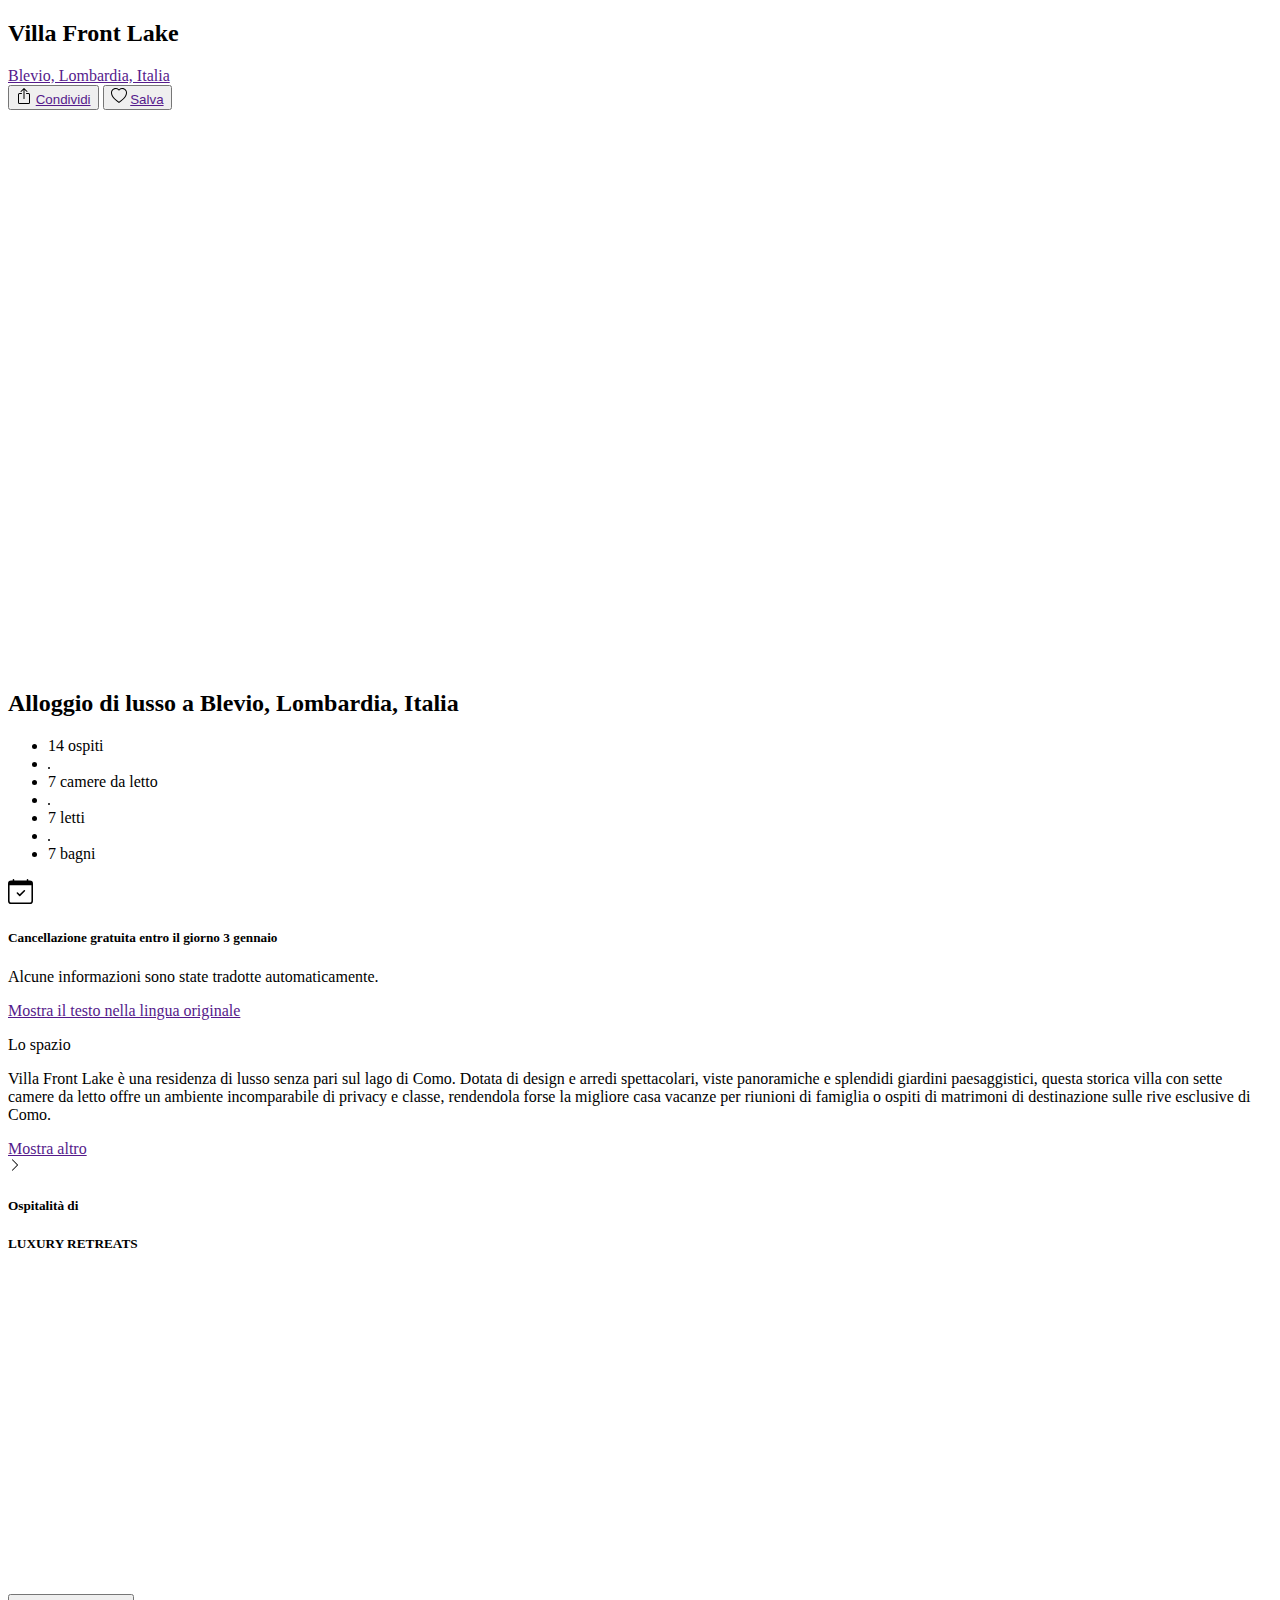
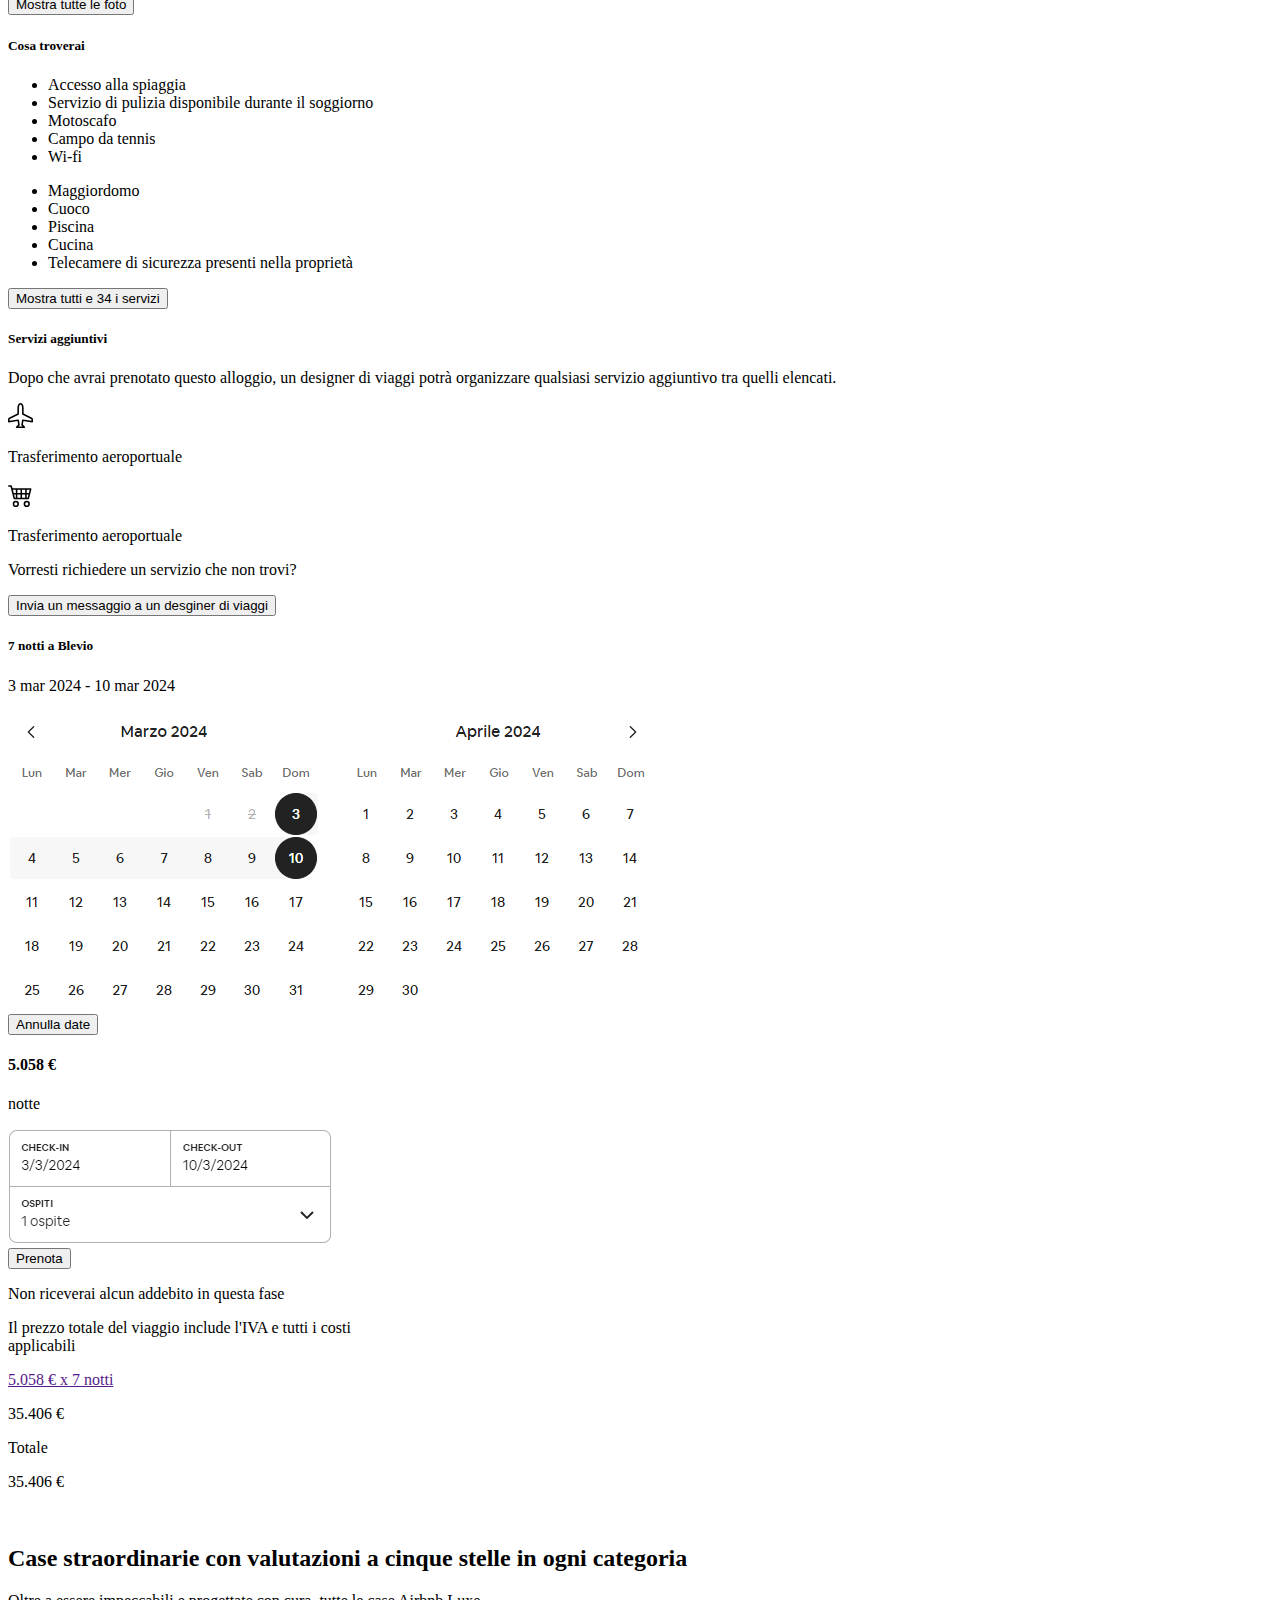
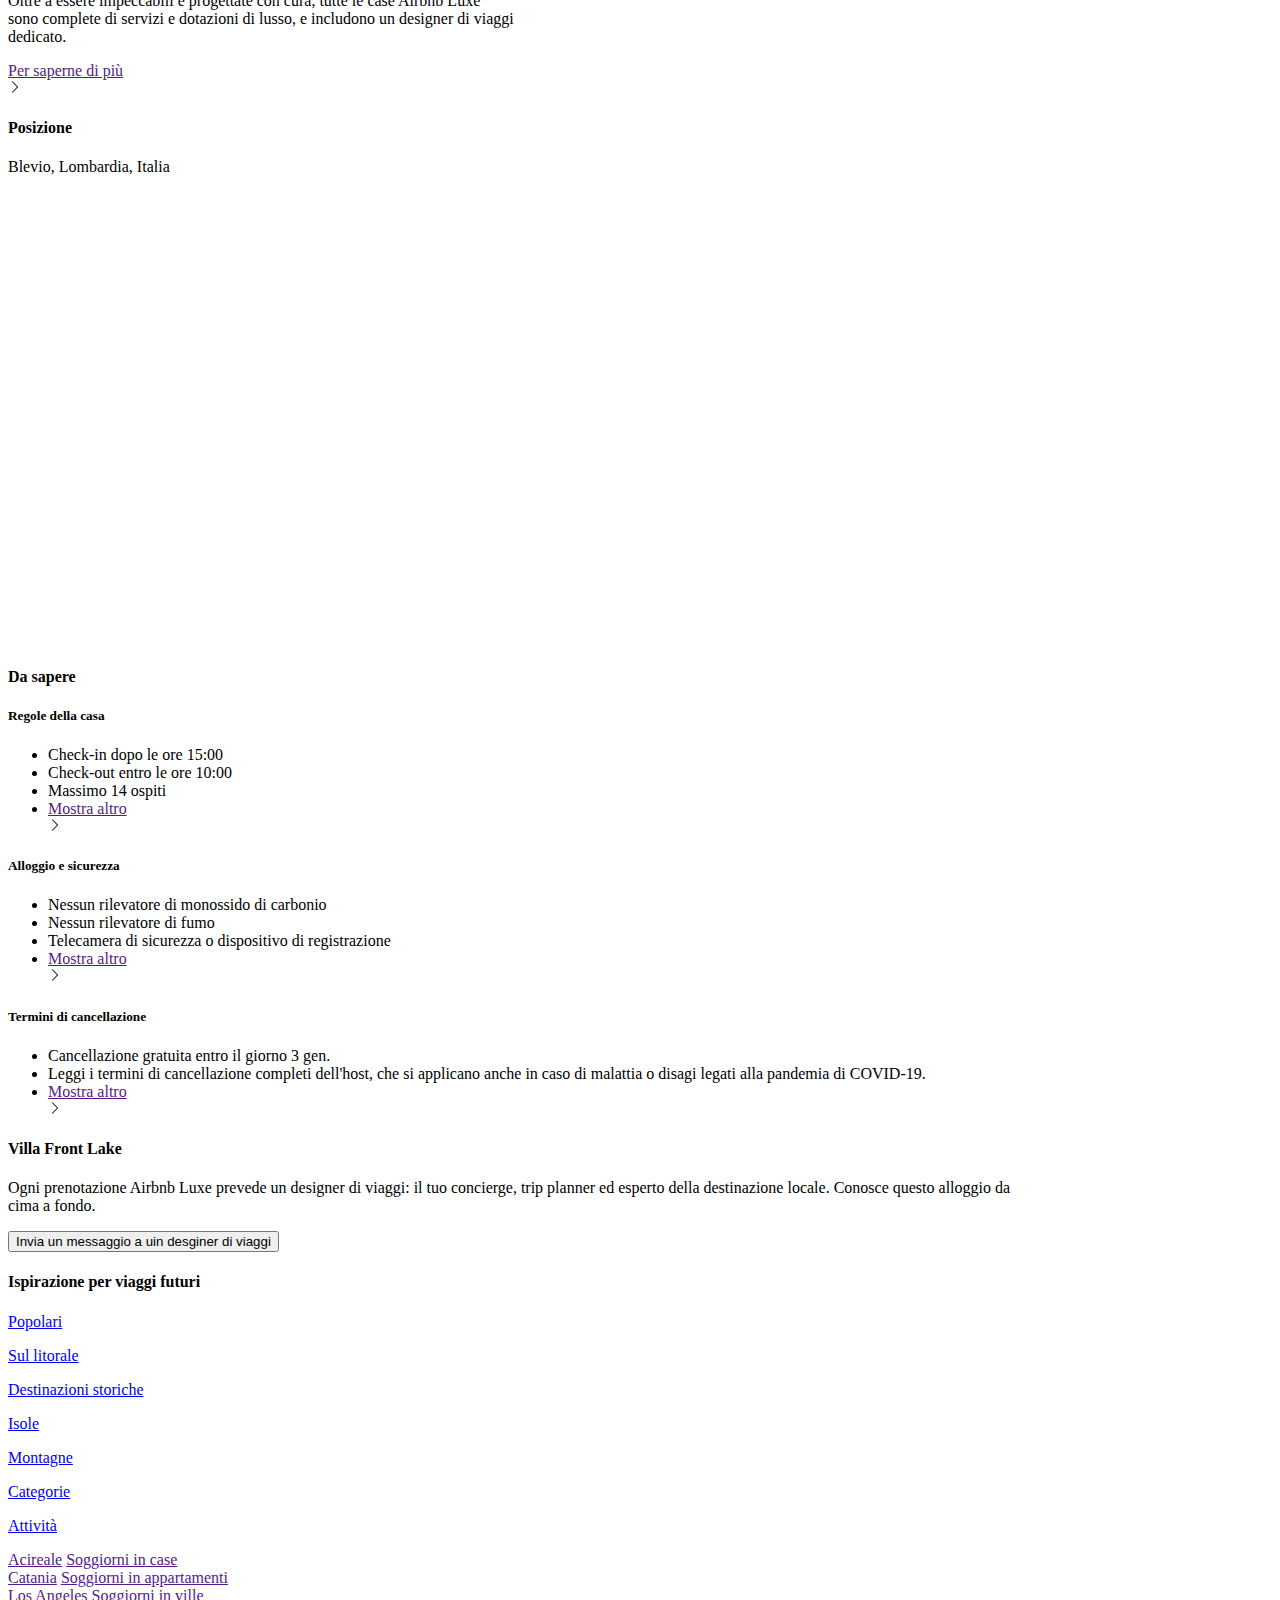
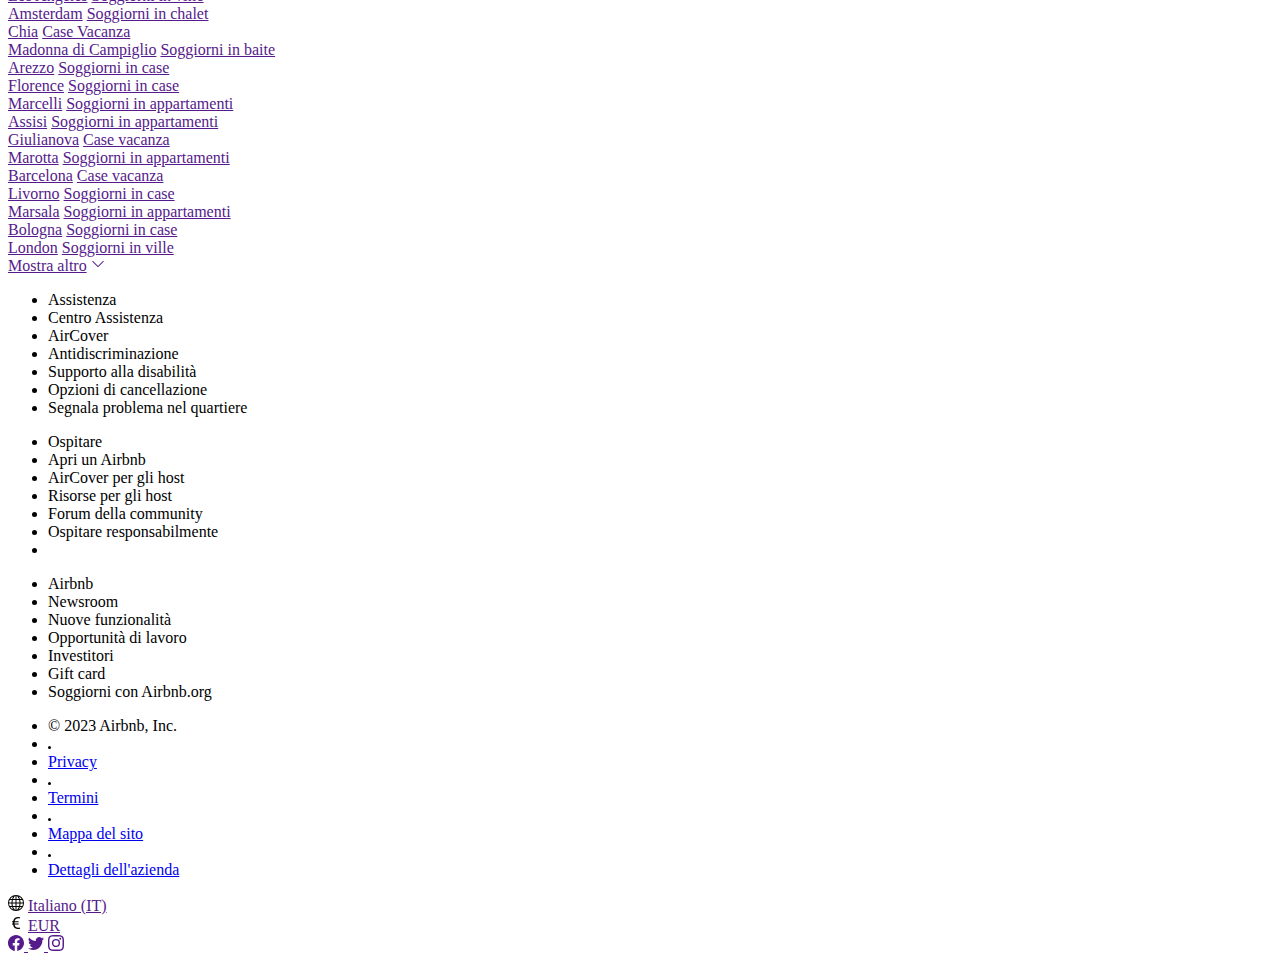
==== commit 3e6181c7: "Merge branch 'origin/feature/card-detail-page' into develop" ====
--- a/card-detail-page.html
+++ b/card-detail-page.html
@@ -10,32 +10,7 @@
       integrity="sha384-T3c6CoIi6uLrA9TneNEoa7RxnatzjcDSCmG1MXxSR1GAsXEV/Dwwykc2MPK8M2HN"
       crossorigin="anonymous"
     />
-    <style>
-      .reservation-btn {
-        width: 100%;
-        font-weight: bolder;
-        background: rgb(97, 10, 106);
-        background: linear-gradient(
-          90deg,
-          rgba(97, 10, 106, 1) 0%,
-          rgba(69, 5, 136, 1) 100%
-        );
-        border: none;
-        padding-block: 10px;
-      }
-
-      .main-logo {
-        width: 130px;
-      }
-      .link-item-hover {
-        color: black;
-        text-decoration: none;
-      }
-
-      .link-item-hover:hover {
-        text-decoration: underline black;
-      }
-    </style>
+    <link rel="stylesheet" href="card-detail-page.css" />
   </head>
   <body>
     <!-- start main -->
@@ -871,8 +846,9 @@
                     <path
                       fill-rule="evenodd"
                       d="M1.646 4.646a.5.5 0 0 1 .708 0L8 10.293l5.646-5.647a.5.5 0 0 1 .708.708l-6 6a.5.5 0 0 1-.708 0l-6-6a.5.5 0 0 1 0-.708z"
-                    /></svg
-                ></a>
+                    ></path>
+                  </svg>
+                </a>
               </div>
             </div>
           </div>
@@ -1096,5 +1072,6 @@
       integrity="sha384-C6RzsynM9kWDrMNeT87bh95OGNyZPhcTNXj1NW7RuBCsyN/o0jlpcV8Qyq46cDfL"
       crossorigin="anonymous"
     ></script>
+    <script src="script_card_detail.js"></script>
   </body>
 </html>
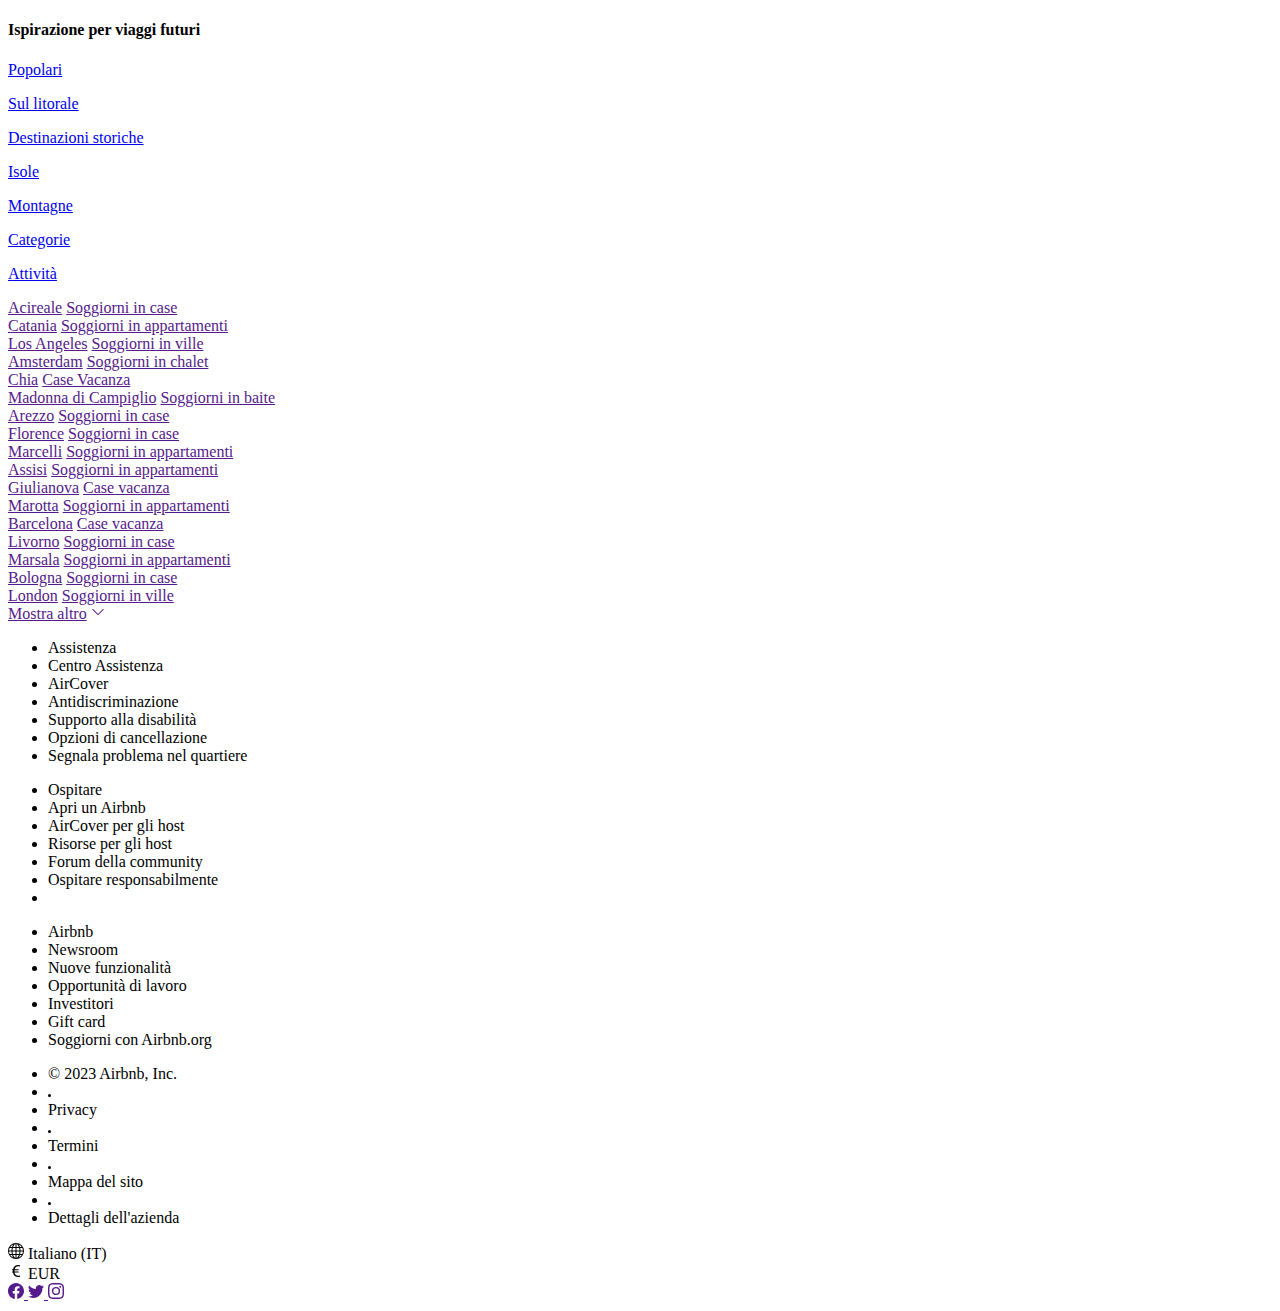
==== commit 315fa941: "mini_nav" ====
--- a/card-detail-page.html
+++ b/card-detail-page.html
@@ -14,8 +14,8 @@
   </head>
   <body>
     <!-- start main -->
-    <main>
-      <div class="container">
+    <main class="main">
+      <!-- <div class="container">
         <div class="d-flex flex-column gap-3">
           <div class="d-flex flex-column">
             <h2 class="m-0">Villa Front Lake</h2>
@@ -61,7 +61,7 @@
             </div>
           </div>
 
-          <div class="card overflow-hidden rounded-4" style="height: 35rem">
+          <div class="card overflow-hidden rounded-4">
             <img src="./assets/1.webp" alt="" class="img-fluid" />
           </div>
 
@@ -177,7 +177,7 @@
                   <h5 class="fst-italic fw-normal">Ospitalità di</h5>
                   <h5>LUXURY RETREATS</h5>
                 </div>
-                <div class="card overflow-hidden" style="height: 20rem">
+                <div class="card overflow-hidden">
                   <img src="./assets/1.webp" alt="" />
                 </div>
                 <div>
@@ -306,9 +306,7 @@
             <aside class="col-6 d-flex justify-content-center">
               <div class="pt-4">
                 <div
-                  class="card sticky-top rounded-4 p-4 shadow p-3 mb-5 bg-body-tertiary rounded"
-                  style="width: 25rem"
-                >
+                  class="card sticky-top rounded-4 p-4 shadow p-3 mb-5 bg-body-tertiary rounded">
                   <div class="card-body d-flex flex-column gap-3 p-0">
                     <div class="d-flex gap-2 align-items-center">
                       <h4 class="card-title">5.058 €</h4>
@@ -533,7 +531,7 @@
             </button>
           </div>
         </div>
-      </div>
+      </div> -->
     </main>
 
     <!-- start footer -->
--- a/card-detail-page.css
+++ b/card-detail-page.css
@@ -0,0 +1,32 @@
+.reservation-btn {
+  width: 100%;
+  font-weight: bolder;
+  background: rgb(97, 10, 106);
+  background: linear-gradient(
+    90deg,
+    rgba(97, 10, 106, 1) 0%,
+    rgba(69, 5, 136, 1) 100%
+  );
+  border: none;
+  padding-block: 10px;
+}
+
+.main-logo {
+  width: 130px;
+}
+.link-item-hover {
+  color: black;
+  text-decoration: none;
+}
+
+.link-item-hover:hover {
+  text-decoration: underline black;
+}
+
+.copertina {
+  max-height: 35rem;
+}
+
+.miniCopertina {
+  max-height: 20rem;
+}
